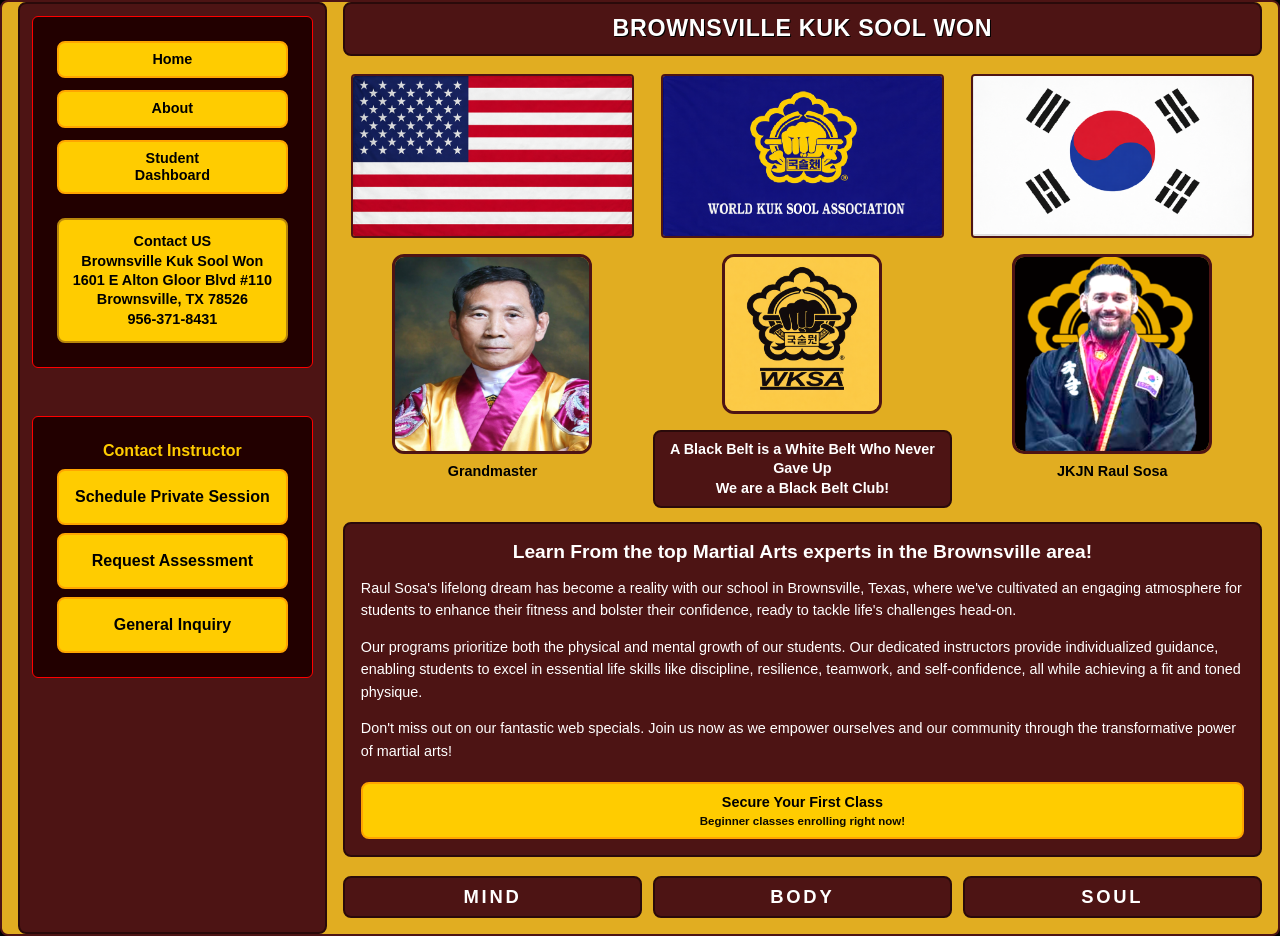
==== index.html @ f817344c "feat: Contact Instructor in sidebar with stacked layout Move Contact Instructor into the left sideba" ====
<!doctype html>
<html lang="en">

<head>
  <meta charset="utf-8">
  <meta name="viewport" content="width=device-width, initial-scale=1">
  <title>Brownsville Kuk Sool Won</title>
  <link rel="stylesheet" href="assets/css/style.css">
  <link rel="stylesheet" href="assets/css/dragon.css">
  <link rel="stylesheet" href="assets/css/home.css">
</head>

<body class="home-page">
  <div class="wrapper">
    <nav class="card site-nav site-nav--mobile-top" aria-label="Mobile navigation top">
      <div class="site-nav-row">
        <a class="btn" href="index.html">Home</a>
        <a class="btn" href="about.html">About</a>
        <a class="btn" href="dashboard.html">Student<br>Dashboard</a>
      </div>
    </nav>

    <div class="page-layout">
      <aside class="sidebar sidebar-stack">
        <div class="card sidebar-primary-panel">
          <nav class="sidebar-nav" aria-label="Primary navigation">
            <a class="btn" href="index.html">Home</a>
            <a class="btn" href="about.html">About</a>
            <a class="btn" href="dashboard.html">Student<br>Dashboard</a>
          </nav>
          <a class="box sidebar-address-card" href="mailto:johnbarkle@msn.com?subject=General%20Inquiry%20about%20your%20school&amp;body=Feel%20free%20to%20ask%20us%20about%20anything%E2%80%94class%20schedules%2C%20programs%2C%20getting%20started%2C%20or%20whatever%20is%20on%20your%20mind.%20We%20are%20here%20to%20help." aria-label="Contact Brownsville Kuk Sool Won by email">
            <p>
              <strong>Contact US</strong><br>
              Brownsville Kuk Sool Won<br>
              1601 E Alton Gloor Blvd #110<br>
              Brownsville, TX 78526<br>
              956-371-8431
            </p>
          </a>
        </div>
        <section class="card sidebar-contact-instructor" aria-labelledby="sidebar-contact-instructor-heading">
          <h3 id="sidebar-contact-instructor-heading">Contact Instructor</h3>
          <div class="dashboard-contact-actions">
            <a class="btn" href="mailto:johnbarkle@msn.com?subject=Schedule%20Private%20Session">Schedule Private Session</a>
            <a class="btn" href="mailto:johnbarkle@msn.com?subject=Request%20Assessment">Request Assessment</a>
            <a class="btn" href="mailto:johnbarkle@msn.com?subject=General%20Inquiry%20about%20your%20school&amp;body=Feel%20free%20to%20ask%20us%20about%20anything%E2%80%94class%20schedules%2C%20programs%2C%20getting%20started%2C%20or%20whatever%20is%20on%20your%20mind.%20We%20are%20here%20to%20help.">General Inquiry</a>
          </div>
        </section>
      </aside>

      <div class="page-content home-shell">
        <header class="home-header">
          <div class="home-header-wrap">
            <h1 class="home-header-title">Brownsville Kuk Sool Won</h1>
          </div>
        </header>

        <main class="home-main">
          <!-- Row 1: Flags -->
          <section class="home-row" aria-label="Association flags">
            <div class="home-flag-cell">
              <img src="assets/images/usa-flag.png" alt="United States flag" width="280" height="160">
            </div>
            <div class="home-flag-cell">
              <img src="assets/images/ksw-flag.png" alt="World Kuk Sool Association flag" width="280" height="160">
            </div>
            <div class="home-flag-cell">
              <img src="assets/images/korea-flag.png" alt="South Korea flag" width="280" height="160">
            </div>
          </section>

          <!-- Row 2: Profiles and center content -->
          <section class="home-row" aria-label="Leadership and club message">
            <figure class="home-profile">
              <img src="assets/images/ksn-profile.png" alt="Grandmaster portrait" width="220" height="280">
              <figcaption>Grandmaster</figcaption>
            </figure>

            <div class="home-center-col">
              <img class="home-logo" src="assets/images/ksw-logo-black%20on%20gold.bmp" alt="Kuk Sool Won logo"
                width="180" height="180">
              <div class="home-panel home-quote">
                A Black Belt is a White Belt Who Never Gave Up<br>
                We are a Black Belt Club!
              </div>
            </div>

            <figure class="home-profile">
              <img src="assets/images/jkjn-sosa-headshot.png" alt="JKJN Raul Sosa" width="220" height="280">
              <figcaption>JKJN Raul Sosa</figcaption>
            </figure>
          </section>

          <section class="home-panel calltoaction" aria-labelledby="calltoaction-heading">
            <h2 id="calltoaction-heading">Learn From the top Martial Arts experts in the Brownsville area!</h2>
            <p>Raul Sosa's lifelong dream has become a reality with our school in Brownsville, Texas, where we've
              cultivated an engaging atmosphere for students to enhance their fitness and bolster their confidence,
              ready to tackle life's challenges head-on.</p>
            <p>Our programs prioritize both the physical and mental growth of our students. Our dedicated instructors
              provide individualized guidance, enabling students to excel in essential life skills like discipline,
              resilience, teamwork, and self-confidence, all while achieving a fit and toned physique.</p>
            <p>Don't miss out on our fantastic web specials. Join us now as we empower ourselves and our community
              through the transformative power of martial arts!</p>
            <div class="calltoaction-footer">
              <a class="btn calltoaction-btn"
                href="mailto:johnbarkle@msn.com?subject=Free%20introductory%20session%20request&body=Hello%2C%0A%0APlease%20contact%20me%20to%20arrange%20a%20free%20introductory%20session%20at%20Brownsville%20Kuk%20Sool%20Won.%0A%0AI%20can%20be%20reached%20at%20this%20email%20address%20%E2%80%94%20feel%20free%20to%20call%20or%20reply%20with%20times%20that%20work.%0A%0AThank%20you."
                aria-label="Email the instructor to request a free introductory session">
                <span class="calltoaction-btn-primary">Secure Your First Class</span>
                <span class="calltoaction-btn-sub">Beginner classes enrolling right now!</span>
              </a>
            </div>
          </section>

        </main>

        <footer class="home-row home-philosophy" aria-label="Mind Body Soul footer">
          <div class="home-panel">Mind</div>
          <div class="home-panel">Body</div>
          <div class="home-panel">Soul</div>
        </footer>
      </div>
    </div>
  </div>
  <script>
    (function () {
      var btn = document.querySelector('.calltoaction-btn');
      if (!btn) return;
      if (window.matchMedia('(prefers-reduced-motion: reduce)').matches) return;

      function cycle() {
        setTimeout(function () {
          btn.classList.add('is-pulsing');
          setTimeout(function () {
            btn.classList.remove('is-pulsing');
            setTimeout(cycle, 10000);
          }, 2000);
        }, 15000);
      }
      cycle();
    })();
  </script>
</body>

</html>
---- assets/css/style.css ----
/* ================================================
   GLOBAL BASE STYLES — structure and layout only
   This file should NEVER define colors or theme.
   Used for resets, layout, typography sizing, and
   container formatting shared by all themes.

   This allows me to keep this as a basic topography template and just change the color addon sheet for different looks.
   Colors and theme-specific styles go in the theme files. The the only thing I need to change is the css refernce link in the HTML document head.
   ================================================ */

/* Reset default browser margins, paddings, and box model */
* {
  margin: 0;
  /* Remove default outer spacing */
  padding: 0;
  /* Remove default inner spacing */
  box-sizing: border-box;
  /* Use border-box model globally */
}

/* Set default page height and global font */
html,
body {
  height: 100%;
  /* Fill entire screen vertically */
  font-family: Arial, sans-serif;
  /* Clean sans-serif base font */
  line-height: 1.5;
  /* Comfortable line spacing */
}

/* ================================================
   GLOBAL LAYOUT WRAPPER
   Constrains page width and centers layout
   ================================================ */
.wrapper {
  max-width: 1500px;
  /* Limits overall width of content */
  margin: 0 auto;
  /* Horizontally centers the page */
  padding: 0 1rem;
  /* Adds breathing room on left/right */
}

/* ================================================
   GLOBAL GRID: Responsive auto-wrapping layout
   Used to lay out TIM cards or song blocks
   ================================================ */
.grid-4col {
  display: grid;
  /* Enable CSS Grid */
grid-template-columns: repeat(4, 1fr);

  gap: 1.5rem;
  /* Gap between grid items */
  margin-top: 2rem;
  /* Space above grid */
}

/* Medium screens: switch to 2 columns */
@media (max-width: 1024px) {
  .grid-4col {
    grid-template-columns: repeat(2, 1fr);
  }
}

/* Small screens (phones): switch to 1 column */
@media (max-width: 600px) {
  .grid-4col {
    grid-template-columns: 1fr;
  }
}

/* ================================================
   GLOBAL TYPOGRAPHY — sizing and alignment only
   Theme-specific colors are set in theme files
   ================================================ */
h1 {
  font-size: 2.5em;
  text-align: center;
  margin-bottom: 0.5em;
}

h2 {
  font-size: 2em;
  text-align: center;
  margin-bottom: 0.5em;
}

h3 {
  font-size: 1.5em;
  text-align: center;
  margin-bottom: 0.5em;
}

h4 {
  font-size: 1.2em;
}

h5 {
  font-size: 1em;
}

h6 {
  font-size: 0.9em;
}

p {
  font-size: 1em;
  margin-bottom: 1em;
}

ul,
ol {
  margin-left: 1.5em;
  /* Indent lists */
  margin-bottom: 1em;
  /* Space below lists */
}

li {
  margin-bottom: 0.5em;
  /* Space between list items */
}
/* ================================================
   GLOBAL CONTAINERS — Card & Box Layouts
   Shared structural styles (color in theme files)
   ================================================ */

.card,
.box {
  padding: 1.5rem;              /* More breathing room */
  margin-bottom: 2rem;          /* Clear separation between sections */
  border-radius: 6px;           /* Softer corners */
  overflow-x: hidden;           /* Prevent horizontal scroll */
  max-width: 100%;              /* Contain inside parent */
}

/* 
.button-row — FLEX CONTAINER FOR BUTTONS
Horizontally aligns a row of buttons using flexbox. 
Buttons automatically wrap to a new line if the screen is too narrow.

- No vertical spacing between lines
- Horizontal gap between buttons
- Keeps layout compact and centered
*/
.button-row {
    display: flex;
    flex-wrap: wrap;
    justify-content: center;
    gap: 0 12px;
    padding: 0.5rem;
}

/* 
.button-row .btn — BUTTON RESIZING RULES
Applies sizing rules for buttons inside .button-row.

- Prevents buttons from stretching
- Ensures they remain usable on smaller screens
- Centers button text for consistency
*/
.button-row .btn {
    flex: 0 1 auto;
    min-width: 120px;
    text-align: center;
}


/* ================================================
   TIM TILE (Track • Image • Music) Blocks
   Used inside .grid-4col for music cards
   ================================================ */

.TIM {
  display: flex;
  flex-direction: column;
  justify-content: space-between;
  height: 100%;
  padding: 1rem;
  border-radius: 6px;
  box-shadow: 0 0 8px rgba(0, 255, 255, 0.1); /* Subtle glow (theme color adjustable) */
  transition: transform 0.2s ease, box-shadow 0.2s ease;
}

.TIM:hover {
  transform: translateY(-4px);
  box-shadow: 0 0 12px rgba(0, 255, 255, 0.4); /* Enhance on hover */
}

.TIM h2 {
  font-size: 1.2rem;
  line-height: 1.3;
  margin-bottom: 0.75rem;
  text-align: center;
  min-height: 2.6rem;               /* Maintain consistent title height */
  display: flex;
  align-items: center;
  justify-content: center;
  text-wrap: balance;
}

/* Responsive image handling inside TIM blocks */
.TIM img {
  width: 100%;
  height: auto;
  border-radius: 4px;
  display: block;
  object-fit: cover;
  margin-bottom: 1rem;
}

/* Audio player spacing */
.TIM audio {
  margin-top: auto;
  width: 100%;
}

/* ================================================
   GLOBAL FORMS / INPUTS / BUTTON STRUCTURE ONLY
   Colors defined in theme files
   ================================================ */
input,
select,
textarea {
  font-size: 1em;
  padding: 0.5em;
  margin-bottom: 1em;
  border: 1px solid;
  /* Color defined in theme */
  background-color: transparent;
  color: inherit;
  /* Text color from theme */
}

input:focus,
select:focus,
textarea:focus {
  outline: none;
}

button,
.btn {
  font-size: 1em;
  padding: 0.5em 1em;
  margin-bottom: 1em;
  border: 2px solid;
  /* Color defined in theme */
  cursor: pointer;
  text-align: center;
  border-radius: 8px;
  display: flex;
  justify-content: center;
  align-items: center;
  height: 56px;
  width: 20%;
  font-weight: bold;
  text-decoration: none;
}

/* Misc */
hr {
  border: 0;
  height: 1px;
  margin: 1em 0;
}

blockquote {
  margin: 1em 2em;
  padding: 0.5em 1em;
  border-left: 4px solid;
}

code,
pre {
  font-family: monospace;
  padding: 0.2em 0.4em;
  border-radius: 3px;
}

pre {
  overflow-x: auto;
  padding: 1em;
}

/* ================================================
   LEFT SIDEBAR NAVIGATION LAYOUT
   Used to keep navigation consistent across pages.
   ================================================ */
.page-layout {
  display: flex;
  align-items: flex-start;
  gap: 1rem;
}

.sidebar {
  min-width: 220px;
}

/* Stacked sidebar: primary panel (nav + address) + Contact Instructor; 16px gap */
.sidebar.sidebar-stack {
  display: flex;
  flex-direction: column;
  gap: 16px;
}

.sidebar-primary-panel {
  display: flex;
  flex-direction: column;
}

.sidebar-contact-instructor h3 {
  margin: 0 0 0.5rem;
  font-size: 1rem;
  line-height: 1.25;
  text-align: center;
}

.sidebar-contact-instructor .dashboard-contact-actions {
  margin-top: 0;
}

/* Tighter chrome than generic .card (1.5rem) — legacy single-card sidebar */
.sidebar.card {
  padding: 0.75rem;
}

/* Sidebar stack children use their own .card borders; suppress extra vertical margin from dashboard grid */
.dashboard-page .sidebar.sidebar-stack > .card {
  margin-bottom: 0;
}

/* Dashboard: keep sidebar visible while scrolling */
.dashboard-page .sidebar {
  position: sticky;
  top: 8px;
  align-self: flex-start;
}

.sidebar-nav {
  display: flex;
  flex-direction: column;
  gap: 0.75rem;
}

.sidebar-nav .btn {
  width: 100% !important;
  margin-bottom: 0;
  height: auto;
  padding: 8px;
  min-height: 0;
}

/* Gold mailto address card in sidebar: black text (overrides .dashboard-page p white from theme) */
.dashboard-page a.sidebar-address-card,
.dashboard-page a.sidebar-address-card p,
.dashboard-page a.sidebar-address-card strong {
  color: #000000;
}

.dashboard-page a.sidebar-address-card:visited {
  color: #000000;
}

.page-content {
  flex: 1;
  width: 100%;
  min-width: 0;
}

/* Mobile top nav only (hidden on desktop); bottom nav not used */
.site-nav--mobile-top,
.site-nav--mobile-bottom {
  display: none;
}

.site-nav-row {
  display: flex;
  flex-wrap: wrap;
  justify-content: center;
  gap: 0.5rem;
}

.site-nav-row .btn {
  flex: 1 1 calc(50% - 0.5rem);
  min-width: 8rem;
  width: auto !important;
  margin-bottom: 0;
}

/* Dashboard: vertical gaps between sections ≤ 8px */
.dashboard-page .card {
  margin-bottom: 8px;
}

/* Title + personal info: one bordered panel; inner wrappers must not draw a second box */
.dashboard-page .dashboard-header-personal {
  padding: 1.5rem;
  margin-bottom: 8px;
  border-radius: 6px;
  overflow-x: hidden;
  max-width: 100%;
  box-sizing: border-box;
}

.dashboard-page .dashboard-header-personal .dashboard-page-header-panel,
.dashboard-page .dashboard-header-personal .dashboard-personal-main {
  border: none !important;
  box-shadow: none !important;
  outline: none;
  background: transparent !important;
  padding: 0;
  margin: 0;
}

.dashboard-page .dashboard-header-personal .dashboard-page-header-panel h1 {
  margin-top: 0;
}

.dashboard-page .dashboard-header-personal .dashboard-personal-main {
  margin-top: 0.5rem;
}

.dashboard-page .dashboard-header-personal .dashboard-personal-grid {
  margin-top: 0;
}

.dashboard-page .page-layout {
  gap: 8px;
}

.dashboard-page .sidebar-nav {
  gap: 8px;
}

/* Dashboard: site links row inside page footer (not a separate card) */
.dashboard-page footer.card {
  padding: 0.5rem 1rem 0.65rem;
}

.dashboard-page .dashboard-mobile-footer-nav {
  display: block;
  margin-top: 0;
  padding-top: 0;
  box-sizing: border-box;
}

.dashboard-page .dashboard-mobile-footer-nav .site-nav-row {
  flex-wrap: nowrap;
  gap: 0.2rem;
  justify-content: stretch;
}

.dashboard-page .dashboard-mobile-footer-nav .site-nav-row .btn {
  flex: 1 1 0;
  min-width: 0;
  width: auto !important;
  height: auto;
  min-height: 2.1rem;
  padding: 0.3rem 0.12rem;
  font-size: clamp(0.54rem, 2.4vw, 0.72rem);
  font-weight: 600;
  line-height: 1.1;
  border-width: 2px;
  white-space: nowrap;
  text-align: center;
  hyphens: none;
  overflow-wrap: normal;
  margin-bottom: 0;
}

.dashboard-page .dashboard-mobile-footer-nav .site-nav-row .btn[href="dashboard.html"] {
  font-size: clamp(0.68rem, 3.04vw, 0.91rem);
}

.dashboard-page .dashboard-footer-tagline {
  margin: 0.6rem 0 0;
  text-align: center;
  font-size: 0.95rem;
  line-height: 1.45;
}

.dashboard-page .dashboard-footer-tagline__school,
.dashboard-page .dashboard-footer-tagline__street,
.dashboard-page .dashboard-footer-tagline__locality,
.dashboard-page .dashboard-footer-tagline__phone {
  display: inline;
}

/* Mobile: stacked “mailing block” address; desktop stays one line (min-width matches sidebar breakpoint) */
@media (max-width: 768px) {
  .dashboard-page .dashboard-footer-tagline {
    display: flex;
    flex-direction: column;
    align-items: center;
    text-align: center;
    gap: 0.2em;
    line-height: 1.35;
  }

  .dashboard-page .dashboard-footer-tagline__dash,
  .dashboard-page .dashboard-footer-tagline__sep {
    display: none;
  }

  .dashboard-page .dashboard-footer-tagline__school,
  .dashboard-page .dashboard-footer-tagline__street,
  .dashboard-page .dashboard-footer-tagline__locality,
  .dashboard-page .dashboard-footer-tagline__phone {
    display: block;
  }
}

/* ================================================
   RESPONSIVE: Mobile + Large Screens
   ================================================ */

/* Phones / small tablets: sticky top nav only, hide sidebar */
@media (max-width: 768px) {
  .page-layout {
    flex-direction: column;
  }

  /* Sidebar is desktop-only */
  .sidebar {
    display: none !important;
  }

  .page-content {
    width: 100%;
  }

  .wrapper {
    padding: 0 0.75rem;
  }

  .site-nav--mobile-top {
    display: block;
    margin-bottom: 1rem;
    position: sticky;
    top: 0;
    z-index: 20;
    padding-top: max(0.45rem, env(safe-area-inset-top, 0px));
  }

  /* Tighter horizontal padding so four buttons fit (iPhone 12 ~390px) */
  .site-nav--mobile-top.card {
    padding-left: 0.35rem;
    padding-right: 0.35rem;
    padding-bottom: 0.45rem;
  }

  /* Four small buttons in one row */
  .site-nav-row {
    flex-wrap: nowrap;
    gap: 0.2rem;
    justify-content: stretch;
  }

  .site-nav-row .btn {
    flex: 1 1 0;
    min-width: 0;
    width: auto !important;
    height: auto;
    min-height: 2.1rem;
    padding: 0.3rem 0.12rem;
    font-size: clamp(0.54rem, 2.4vw, 0.72rem);
    font-weight: 600;
    line-height: 1.1;
    border-width: 2px;
    white-space: nowrap;
    text-align: center;
    hyphens: none;
    overflow-wrap: normal;
  }

  /* Mobile nav: Student Dashboard slightly smaller than siblings */
  .site-nav--mobile-top .site-nav-row .btn[href="dashboard.html"] {
    font-size: clamp(0.68rem, 3.04vw, 0.91rem);
  }

  /* Any horizontal button row should become full-width on mobile */
  .button-row .btn {
    width: 100%;
  }

  body {
    overflow-x: hidden;
  }

  .dashboard-page .site-nav--mobile-top {
    margin-bottom: 8px;
  }
}

/* Very small phones: scale down headings slightly */
@media (max-width: 420px) {
  h1 { font-size: 2rem; }
  h2 { font-size: 1.5rem; }
  h3 { font-size: 1.25rem; }
}

/* Large screens: allow a bit more width (optional) */
@media (min-width: 1920px) {
  .wrapper {
    max-width: 1800px;
  }
}

/* Desktop (PC): no horizontal page scroll; avoid 100vw + scrollbar overflow */
@media (min-width: 1024px) {
  html {
    overflow-x: clip;
  }

  body {
    overflow-x: clip;
    max-width: 100%;
  }

  img,
  video,
  svg {
    max-width: 100%;
    height: auto;
  }
}

/* ================================================
   DASHBOARD: Personal Information form grid
   Single column on mobile; three from 769px; four from 1280px (widescreen).
   Breakpoint aligns with sidebar / page-layout (769px+).
   ================================================ */
.dashboard-personal-grid {
  display: grid;
  grid-template-columns: 1fr;
  gap: 8px;
  margin-top: 8px;
  align-items: start;
}

.dashboard-field {
  min-width: 0;
}

.dashboard-field p {
  margin-bottom: 0.35em;
}

.dashboard-field input,
.dashboard-field select {
  width: 100%;
  max-width: 100%;
}

.dashboard-field .dashboard-reset-button {
  width: 100%;
  max-width: 100%;
  font-size: 1em;
  padding: 0.5em;
  border: 1px solid;
  background-color: #ffcc00;
  color: #000000;
  cursor: pointer;
  border-radius: 14px;
  margin-bottom: 1em;
}

@media (min-width: 769px) {
  .dashboard-personal-grid {
    grid-template-columns: repeat(3, 1fr);
  }
}

/* Widescreen: four columns (standard tablet/desktop stays three above) */
@media (min-width: 1280px) {
  .dashboard-personal-grid {
    grid-template-columns: repeat(4, 1fr);
  }
}

.dashboard-contact-actions {
  display: flex;
  flex-direction: column;
  flex-wrap: nowrap;
  align-items: stretch;
  justify-content: flex-start;
  gap: 8px;
  margin-top: 8px;
}

.dashboard-contact-actions .btn {
  width: 100%;
  margin-bottom: 0;
  text-align: center;
  box-sizing: border-box;
}

/* Dashboard: syllabus requirements list (grouped by curriculum rank) */
.dashboard-page .requirements-hint {
  font-size: 0.95rem;
  margin-bottom: 0.5rem;
}

.dashboard-page .requirements-actions {
  display: flex;
  justify-content: center;
  flex-wrap: wrap;
  gap: 0.5rem;
  margin: 0 0 0.5rem;
}

.dashboard-page .requirements-actions .btn {
  width: auto !important;
  height: auto;
  min-height: 2.2rem;
  margin-bottom: 0;
}

.dashboard-page .dashboard-modal-backdrop {
  position: fixed;
  inset: 0;
  display: none;
  align-items: center;
  justify-content: center;
  background-color: rgba(0, 0, 0, 0.75);
  z-index: 1000;
}

.dashboard-page .dashboard-modal-backdrop.is-open {
  display: flex;
}

.dashboard-page .scroll-controls {
  position: fixed;
  top: 40%;
  display: flex;
  flex-direction: column;
  gap: 10px;
  z-index: 900;
}

.dashboard-page .scroll-controls-btn {
  width: 44px;
  height: 44px;
  border-radius: 999px;
  border: 2px solid;
  cursor: pointer;
  display: flex;
  align-items: center;
  justify-content: center;
  font-size: 18px;
  line-height: 1;
  user-select: none;
}

/* Double-arrow jump controls (top / end of page) */
.dashboard-page .scroll-controls-btn--jump {
  font-size: 20px;
  font-weight: 700;
}

@media (max-width: 768px) {
  .dashboard-page .scroll-controls {
    display: none;
  }

  /* Mobile dashboard table: show only Learning Objective + Status */
  .dashboard-page .requirement-table .description-col {
    display: none;
  }

  .dashboard-page .requirement-table {
    min-width: 0;
  }
}

.dashboard-page .dashboard-modal {
  max-width: 480px;
  width: 100%;
  background-color: #000;
  border-radius: 6px;
  padding: 1rem 1.25rem;
  box-sizing: border-box;
}

.dashboard-page .dashboard-modal-header {
  margin-bottom: 0.5rem;
}

.dashboard-page .dashboard-modal-title {
  margin: 0;
  font-size: 1.2rem;
  text-align: left;
}

.dashboard-page .dashboard-modal-body {
  font-size: 0.95rem;
  margin-bottom: 0.75rem;
}

.dashboard-page .dashboard-modal-body p {
  margin-bottom: 0.5rem;
}

.dashboard-page .dashboard-modal-footer {
  display: flex;
  justify-content: flex-end;
  gap: 0.5rem;
}

.dashboard-page .dashboard-modal-footer .btn {
  width: auto !important;
  min-height: 2rem;
  margin-bottom: 0;
}

.dashboard-page .requirements-status {
  min-height: 1.25em;
  margin-bottom: 0.35rem;
}

.dashboard-page .requirements-by-rank {
  margin-top: 0.25rem;
}

.dashboard-page .requirement-major-section {
  margin-top: 1.75rem;
}

.dashboard-page .requirement-major-section:first-child {
  margin-top: 0;
}

.dashboard-page .requirements-section-divider {
  border: none;
  border-top: 1px solid rgba(255, 255, 255, 0.22);
  margin: 1.5rem 0;
  height: 0;
}

.dashboard-page .requirements-section-divider + .requirement-major-section {
  margin-top: 0;
}

.dashboard-page .requirement-section-heading {
  font-size: 1.12rem;
  font-weight: 700;
  margin: 0 0 0.5rem;
  text-align: left;
}

.dashboard-page .requirement-section-empty {
  font-size: 0.95rem;
  margin: 0;
  font-style: italic;
}

.dashboard-page .requirement-rank-group {
  margin-top: 1.35rem;
}

.dashboard-page .requirement-groups .requirement-rank-group:first-child {
  margin-top: 0;
}

.dashboard-page .requirement-rank-heading {
  font-size: 1.05rem;
  margin: 0 0 0.35rem;
  text-align: left;
}

.dashboard-page .requirement-type-heading {
  margin: 0.8rem 0 0.35rem;
  font-size: 0.98rem;
  text-align: left;
}

.dashboard-page .requirement-table-wrap {
  width: 100%;
  overflow-x: auto;
}

.dashboard-page .requirement-table {
  width: 100%;
  min-width: 640px;
  border-collapse: collapse;
  table-layout: fixed;
}

.dashboard-page .requirement-table th,
.dashboard-page .requirement-table td {
  padding: 0.35rem 0.45rem;
  text-align: left;
  vertical-align: top;
  word-break: break-word;
}

.dashboard-page .requirement-table th {
  font-size: 0.92rem;
}

.dashboard-page .requirement-table td {
  font-size: 0.9rem;
}

.dashboard-page .requirement-status-select {
  width: 100%;
  min-width: 9rem;
  margin: 0;
}

/* Final mobile override: force-hide Description column */
@media (max-width: 768px) {
  .dashboard-page .requirement-table th.description-col,
  .dashboard-page .requirement-table td.description-col,
  .dashboard-page .requirement-table th:first-child,
  .dashboard-page .requirement-table td:first-child {
    display: none !important;
  }

  .dashboard-page .requirement-table-wrap {
    overflow-x: hidden;
  }

  .dashboard-page .requirement-table {
    width: 100%;
    min-width: 0 !important;
    table-layout: fixed;
  }

  /* Visible mobile columns: Learning Objective + Status */
  .dashboard-page .requirement-table th:nth-child(2),
  .dashboard-page .requirement-table td:nth-child(2) {
    width: 20ch;
    max-width: 20ch;
    white-space: nowrap;
    overflow: hidden;
    text-overflow: ellipsis;
  }

  .dashboard-page .requirement-table th:nth-child(3),
  .dashboard-page .requirement-table td:nth-child(3) {
    width: 10ch;
    max-width: 10ch;
  }

  .dashboard-page .requirement-status-select {
    width: 100%;
    min-width: 0;
    max-width: 100%;
    font-size: 0.85rem;
    padding-left: 0.25rem;
    padding-right: 0.25rem;
  }
}
---- assets/css/dragon.css ----
/* ================================================
   DRAGONEYE THEME — Gold, orange, red over black
   This file defines all color and visual styles
   for the Dragoneye version of the site
   ================================================ */

/* Base colors for background and text */
body {
  background-color: #000000;        /* Deep black background */
  color: #ffcc00;                   /* Gold text as the default */
}

/* Headings — vivid themed hierarchy */
h1 { color: #ff0000; }              /* Bright red title */
h2 { color: #ffa500; }              /* Orange subtitle */
h3 { color: #ffcc00; }              /* Gold section headers */
h4 { color: #e6e6e6; }
h5 { color: #cccccc; }
h6 { color: #999999; }

/* Usage box — themed to match subtitle (h2) */
.usage-box {
  color: #ffa500;                   /* Orange like h2 */
  border: 1px solid #ffa500;        /* Matching border for theme unity */
}

/* Links and interactivity */
a {
  color: #cccccc;                   /* Light grey links */
}
a:hover {
  color: #ffffff;                   /* Light hover on dark theme; pairs with WKSA blue accents */
}

/* Containers: card and box backgrounds + borders */
.card {
  background-color: #220000;        /* Very dark red */
  border: 1px solid #ff0000;        /* Bright red border */
}

/* Dashboard: title + personal fields — single panel (not .card; avoids double chrome) */
.dashboard-page .dashboard-header-personal {
  background-color: #220000;
  border: 1px solid #ff0000;
}

.box {
  background-color: #330000;        /* Slightly lighter red background */
  border: 1px solid #ffcc00;        /* Gold border */
}

/* Table styling */
th, td {
  border: 1px solid #ffcc00;
}
th {
  background-color: #220000;
  color: #ffcc00;
}

/* Forms and field colors */
input, select, textarea {
  border-color: #ffcc00;            /* Gold border */
  background-color: #000000;        /* Black fill */
  color: #ffcc00;                   /* Gold text */
}

.dashboard-page .dashboard-reset-button {
  background-color: #ffcc00;
  color: #000000;
  border-color: #ffa500;
  font-weight: 800;
  letter-spacing: 0.02em;
}

.dashboard-page .dashboard-reset-button:hover,
.dashboard-page .dashboard-reset-button:focus {
  background-color: #b30000;
  color: #ffffff;
  border-color: #ffcc00;
}

/* Focus ring effect */
input:focus, select:focus, textarea:focus {
  border-color: #ff0000;            /* Red highlight on focus */
}

/* Buttons — red/gold theme */
.btn {
  background-color: #ffcc00;        /* Gold fill */
  color: #000000;                   /* Black text */
  border-color: #ffa500;            /* Orange border */
}

.btn:hover {
  background-color: #001489;        /* WKSA flag field blue */
  color: #ffffff;
  border-color: #000f6a;
}

/* Visual separator */
hr {
  background-color: #ffcc00;
}

/* Blockquote styling */
blockquote {
  border-color: #ffcc00;
  background-color: #110000;        /* Deep red-black background */
  color: #ffcc00;
}

/* Code blocks */
code, pre {
  background-color: #110000;
  color: #ffcc00;
}

code a {
  color: #ff0000;
}

code a:hover {
  color: #ffffff;
}

/* Mobile top nav: same red outline + radius as other .card blocks */
@media (max-width: 768px) {
  .site-nav--mobile-top.card {
    border: 1px solid #ff0000;
    border-radius: 6px;
  }

}

/* Student dashboard: gold headings, white paragraphs and list items */
.dashboard-page h1,
.dashboard-page h2,
.dashboard-page h3,
.dashboard-page h4,
.dashboard-page h5,
.dashboard-page h6 {
  color: #ffcc00;
}

.dashboard-page p,
.dashboard-page li {
  color: #ffffff;
}

.dashboard-page h4 {
  text-align: center;
}

/* Native date picker: keep calendar icon visible & tappable (WebKit/Blink) */
.dashboard-page input[type="date"]::-webkit-calendar-picker-indicator {
  cursor: pointer;
  opacity: 1;
  padding: 0.2rem;
  margin-left: 0.25rem;
}

.dashboard-page input[readonly] {
  cursor: default;
  opacity: 0.95;
}

.dashboard-page .requirements-section-divider {
  border-top-color: rgba(255, 204, 0, 0.35);
}

.dashboard-page .requirement-section-heading {
  color: #ffcc00;
}

.dashboard-page .requirement-rank-heading {
  color: #ffcc00;
}

.dashboard-page .requirement-type-heading {
  color: #ffcc00;
}

.dashboard-page .requirement-section-empty {
  color: #cccccc;
}

.dashboard-page .requirement-table td {
  color: #ffffff;
}

.dashboard-page .requirement-key {
  color: #aaaaaa;
  font-weight: 500;
}

.dashboard-page .dashboard-modal {
  background-color: #220000;
  border: 1px solid #ff0000;
}

.dashboard-page .dashboard-modal-title {
  color: #ffcc00;
}

.dashboard-page .dashboard-modal-body {
  color: #ffffff;
}

.dashboard-page .scroll-controls-btn {
  background-color: #ffcc00;
  color: #000000;
  border-color: #ffa500;
}

.dashboard-page .scroll-controls-btn:hover,
.dashboard-page .scroll-controls-btn:focus,
.dashboard-page .scroll-controls-btn:active {
  background-color: #00aa00;
  color: #ffffff;
  border-color: #ffffff;
}
---- assets/css/home.css ----
/* Homepage — gold field + maroon panels */
:root {
  --home-gold-field: #e1ad21;
  --home-maroon: #4d1414;
  --home-text-on-dark: #ffffff;
}

.home-page {
  margin: 0;
  /* Height follows content; do not force 100vh or the gold column leaves a gap below Mind/Body/Soul */
  background-color: #000000;
  color: var(--home-text-on-dark);
  font-family: Arial, Helvetica, sans-serif;
  -webkit-text-size-adjust: 100%;
  text-size-adjust: 100%;
}

/* Gold field: outer edge is rounded + maroon frame (same stroke as flag images) */
.home-page .wrapper {
  background-color: var(--home-gold-field);
  border: 2px solid var(--home-maroon);
  border-radius: 8px;
  overflow: hidden;
}

.home-page * {
  box-sizing: border-box;
}

/* Sidebar column: nav + address panel, then Contact Instructor; 16px gap between */
.home-page .sidebar.sidebar-stack {
  display: flex;
  flex-direction: column;
  gap: 16px;
}

/* 769px+: sidebar visible — column matches main height; maroon frame around stacked panels */
@media (min-width: 769px) {
  .home-page .page-layout {
    align-items: flex-start;
  }

  .home-page .sidebar.sidebar-stack {
    align-self: stretch;
    background-color: var(--home-maroon);
    border: 2px solid #2a0a0a;
    border-radius: 8px;
    color: var(--home-text-on-dark);
    padding: 0.75rem;
  }

  .home-page .home-shell {
    align-self: flex-start;
  }
}

/* Gold address card below sidebar nav — keep margin modest so sidebar height does not
   outgrow the main column (769–1023px); large viewport-based offset is desktop-only below */
.sidebar-address-card {
  margin-top: 1.5rem;
  margin-bottom: 0;
  padding: 0.75rem;
  background: #ffcc00;
  border: 2px solid #b8860b;
  border-radius: 8px;
  color: #000000;
  text-align: center;
}

.sidebar-address-card p {
  margin: 0;
  line-height: 1.35;
  font-size: 0.95rem;
  font-weight: 700;
}

/* Whole gold card is one mailto control */
a.sidebar-address-card {
  display: block;
  text-decoration: none;
  cursor: pointer;
  color: #000000;
}

a.sidebar-address-card:hover,
a.sidebar-address-card:focus-visible {
  background: #ffd54a;
  border-color: #9a7209;
}

a.sidebar-address-card:visited {
  color: #000000;
}

/* Flex child for shared layout */
.home-shell {
  min-width: 0;
}

/*
 * PC (≥1024px): two-column row. Do not stretch .home-shell to fill the viewport — that was
 * forcing .page-content.home-shell to the full column height (~100dvh) with empty space below
 * Mind/Body/Soul. Columns use content height; document scrolls if needed.
 */
@media (min-width: 1024px) {
  html:has(.home-page) {
    height: auto;
    overflow-x: hidden;
  }

  body:has(.home-page) {
    height: auto;
    min-height: 100dvh;
    max-height: none;
    overflow-x: hidden;
  }

  .home-page {
    min-height: 0;
    height: auto;
    max-height: none;
    display: flex;
    flex-direction: column;
    overflow: visible;
  }

  .home-page .wrapper {
    flex: 0 1 auto;
    min-height: 0;
    display: flex;
    flex-direction: column;
    overflow: hidden;
  }

  .home-page .page-layout {
    flex: 0 1 auto;
    min-height: auto;
    display: flex;
    overflow: visible;
    align-items: flex-start;
    align-content: flex-start;
  }

  .home-page .home-shell {
    flex: 1;
    min-width: 0;
    min-height: 0;
    display: flex;
    flex-direction: column;
    overflow-x: hidden;
    overflow-y: visible;
  }

  .home-page .home-header {
    flex-shrink: 0;
  }

  .home-page .home-main {
    flex: 0 0 auto;
    min-height: auto;
    overflow: visible;
  }
}

/* Tighter vertical rhythm on shorter desktop viewports (e.g. 1080p height) */
@media (min-width: 1024px) and (max-height: 1080px) {
  .home-page .home-main {
    padding: 0.65rem 0;
  }

  .home-page .home-row {
    gap: 0.65rem;
    margin-bottom: 0.85rem;
  }

  .home-page .home-flag-cell img {
    max-width: none;
  }

  .home-page .home-profile img {
    max-width: min(200px, 28vh);
  }

  .home-page .home-logo {
    max-width: min(160px, 18vh);
  }
}

/* Sticky club header (desktop: below sticky mobile bar is hidden; mobile: avoid stacking under site nav) */
.home-header {
  position: relative;
  z-index: 1;
  display: flex;
  align-items: center;
  justify-content: center;
  gap: 1rem;
  padding: 0.425rem 0.5rem;
  background-color: var(--home-maroon);
  border: 2px solid #2a0a0a;
  border-radius: 8px;
  flex-wrap: wrap;
  box-sizing: border-box;
}

.home-header-title {
  flex: 1;
  margin: 0;
  padding: 0 0.5rem;
  text-align: center;
  font-size: clamp(1.25rem, 4vw, 2rem);
  font-weight: 700;
  letter-spacing: 0.06em;
  text-transform: uppercase;
  color: var(--home-text-on-dark);
  text-shadow: 1px 1px 0 #000;
}

.home-header-wrap {
  position: relative;
  width: 100%;
  margin: 0 auto;
  display: flex;
  align-items: center;
  justify-content: center;
  min-height: 2.25rem;
}

@media (max-width: 600px) {
  .home-header-title {
    padding: 0 0.25rem;
  }
}

/* CTA: same maroon panel + border as .home-panel; flex column for copy + bottom-left .btn */
.home-page .home-panel.calltoaction {
  display: flex;
  flex-direction: column;
  align-items: stretch;
  width: 100%;
  min-height: auto;
  text-align: left;
  margin-bottom: 8px;
  box-sizing: border-box;
}

.home-page .home-panel.calltoaction h2 {
  margin-top: 0;
  margin-bottom: 0.65em;
  text-align: center;
  line-height: 1.3;
  color: var(--home-text-on-dark);
}

.home-page .home-panel.calltoaction p {
  line-height: 1.55;
}

.home-page .home-panel.calltoaction p:last-of-type {
  margin-bottom: 0;
}

.calltoaction-footer {
  margin-top: 1.25rem;
  align-self: stretch;
  width: 100%;
}

/* Match site .btn colors/border (dragon theme); full-width in CTA card */
.home-page .calltoaction-btn {
  height: auto;
  min-height: 2.75rem;
  width: 100%;
  max-width: none;
  box-sizing: border-box;
  margin-top: 0;
  margin-bottom: 0;
  padding: 0.55rem 1.15rem;
  flex-direction: column;
  gap: 0.2rem;
  line-height: 1.25;
}

.home-page .calltoaction-btn-primary {
  font-size: clamp(0.95rem, 2.2vw, 1.05rem);
  font-weight: 800;
}

.home-page .calltoaction-btn-sub {
  font-size: clamp(0.72rem, 1.8vw, 0.82rem);
  font-weight: 600;
  opacity: 0.95;
}

.home-page .calltoaction-btn:hover .calltoaction-btn-sub {
  opacity: 1;
}

@keyframes calltoaction-pulse {
  0%,
  100% {
    transform: scale(1);
  }
  50% {
    transform: scale(1.06);
  }
}

.home-page .calltoaction-btn.is-pulsing {
  transform-origin: center center;
  animation: calltoaction-pulse 1s ease-in-out infinite;
}

@media (prefers-reduced-motion: reduce) {
  .home-page .calltoaction-btn.is-pulsing {
    animation: none;
  }
}

.home-main {
  width: 100%;
  margin: 0;
  /* 1rem top/bottom to match .home-row gap (was 1.25rem, read as ~2× neighbors) */
  padding: 1rem 0;
}

/* Row grids */
.home-row {
  display: grid;
  grid-template-columns: repeat(3, 1fr);
  gap: 1rem;
  margin-bottom: 1.25rem;
}

/* Tighten only the gap between flags row and instructor row */
.home-main > .home-row:first-child {
  margin-bottom: 0.5rem;
}

@media (max-width: 900px) {
  .home-row {
    grid-template-columns: 1fr;
  }

  /* Leadership row: logo + club message before portraits when stacked */
  .home-main > section.home-row:nth-child(2) .home-center-col {
    order: -1;
  }
}

.home-flag-cell {
  display: flex;
  align-items: center;
  justify-content: center;
  padding: 0.5rem;
}

.home-flag-cell img {
  width: 100%;
  max-width: none;
  height: auto;
  object-fit: contain;
  border-radius: 4px;
  border: 2px solid var(--home-maroon);
}

.home-profile {
  display: flex;
  flex-direction: column;
  align-items: center;
  text-align: center;
  gap: 0.5rem;
}

.home-profile img {
  width: 100%;
  max-width: 264px;
  height: auto;
  border-radius: 12px;
  border: 3px solid var(--home-maroon);
  object-fit: cover;
}

.home-profile figcaption {
  color: #000;
  font-weight: bold;
  font-size: 1rem;
}

.home-center-col {
  display: flex;
  flex-direction: column;
  align-items: center;
  gap: 1rem;
  width: 100%;
}

.home-logo {
  max-width: 180px;
  width: 100%;
  height: auto;
  border-radius: 12px;
  border: 3px solid var(--home-maroon);
  object-fit: contain;
  box-sizing: border-box;
}

.home-panel {
  background-color: var(--home-maroon);
  color: var(--home-text-on-dark);
  padding: 1rem;
  border-radius: 8px;
  border: 2px solid #2a0a0a;
  display: flex;
  align-items: center;
  justify-content: center;
  text-align: center;
  min-height: 100px;
}

.home-quote {
  font-size: clamp(0.85rem, 2vw, 1rem);
  line-height: 1.45;
  font-weight: 600;
  width: 100%;
  min-height: auto;
  padding: 8px;
}

/* Mind / Body / Soul */
.home-philosophy .home-panel {
  min-height: 24px;
  padding: 0.35rem 0.75rem;
  font-size: clamp(1.5rem, 5vw, 2.25rem);
  font-weight: 800;
  letter-spacing: 0.15em;
  text-transform: uppercase;
}

/* Breathing room after Mind/Body/Soul (section sits flush to gold without the old viewport-stretch gap) */
.home-page .home-philosophy.home-row {
  margin-bottom: 16px;
}

.home-footer-contact {
  text-align: center;
  padding: 1rem;
  color: #000;
  font-weight: bold;
}

/* Phones & small tablets: spacing, safe areas, readable type */
@media (max-width: 768px) {
  .home-page .wrapper {
    padding-left: max(0.75rem, env(safe-area-inset-left, 0px));
    padding-right: max(0.75rem, env(safe-area-inset-right, 0px));
  }

  .home-page .site-nav--mobile-top.card {
    border: 2px solid #2a0a0a;
    border-radius: 8px;
  }

  .home-page .site-nav-row .btn {
    border-color: #2a0a0a;
  }

  .home-main {
    padding: 1rem max(0.5rem, env(safe-area-inset-left, 0px))
      calc(1rem + env(safe-area-inset-bottom, 0px))
      max(0.5rem, env(safe-area-inset-right, 0px));
  }

  .home-header {
    padding: 0.325rem max(0.25rem, env(safe-area-inset-left, 0px)) 0.325rem
      max(0.25rem, env(safe-area-inset-right, 0px));
  }

  .home-header-title {
    letter-spacing: 0.04em;
    line-height: 1.2;
    font-size: clamp(1.05rem, 4.2vw, 1.85rem);
  }

  .home-row {
    gap: 0.75rem;
    margin-bottom: 1rem;
  }

  .home-main > .home-row:first-child {
    margin-bottom: 0.4rem;
  }

  /* Flags: KSW only (hide US and Korea) */
  .home-main > section.home-row:first-child .home-flag-cell:nth-child(1),
  .home-main > section.home-row:first-child .home-flag-cell:nth-child(3) {
    display: none;
  }

  .home-flag-cell {
    padding: 0.35rem;
  }

  .home-flag-cell img {
    max-width: min(260px, 100%);
  }

  .home-main > section.home-row:first-child .home-flag-cell:nth-child(2) img {
    max-width: min(300px, 92vw);
  }

  .home-profile img {
    max-width: min(200px, 76vw);
  }

  .home-logo {
    display: none;
  }

  .home-panel {
    min-height: 88px;
    padding: 0.875rem;
  }

  .home-page .home-panel.calltoaction {
    min-height: auto;
  }

  .home-quote {
    min-height: auto;
    font-size: clamp(0.9375rem, 3.6vw, 1rem);
    line-height: 1.5;
    padding: 8px;
    max-width: none;
  }

  .home-philosophy .home-panel {
    min-height: 16px;
    padding: 0.25rem 0.5rem;
    font-size: clamp(1.25rem, 6.5vw, 1.85rem);
    letter-spacing: 0.1em;
  }

  .home-profile figcaption {
    font-size: 0.9375rem;
  }

  .home-footer-contact {
    font-size: clamp(0.875rem, 3.2vw, 1rem);
    line-height: 1.45;
    padding: 1rem max(0.5rem, env(safe-area-inset-left, 0px)) 1.25rem
      max(0.5rem, env(safe-area-inset-right, 0px));
  }
}

@media (max-width: 380px) {
  .home-header-title {
    letter-spacing: 0.02em;
  }
}

/* Height-based typography normalization for 1080p-class windows */
@media (max-height: 1200px) and (max-width: 1920px) {
  .home-page {
    font-size: 16px;
  }

  .home-page .home-header-title {
    font-size: 1.45rem !important;
    letter-spacing: 0.03em;
  }

  .home-page h2 {
    font-size: 1.2rem;
  }

  .home-page h3 {
    font-size: 1rem;
  }

  .home-page p,
  .home-page .home-quote,
  .home-page .home-footer-contact,
  .home-page .home-profile figcaption {
    font-size: 0.9rem !important;
    line-height: 1.35;
  }

  .home-page .home-philosophy .home-panel {
    font-size: 1.15rem !important;
  }

  .home-page .calltoaction-btn-primary {
    font-size: 0.9rem !important;
  }

  .home-page .calltoaction-btn-sub {
    font-size: 0.72rem !important;
  }

  .home-page .site-nav-row .btn,
  .home-page .sidebar-nav .btn {
    font-size: 0.9rem;
    line-height: 1.2;
  }

  .home-page .home-flag-cell img {
    max-width: none;
  }
}

/* Wide only: reduce flag visual size by 20% */
@media (min-width: 1920px) {
  .home-flag-cell img {
    width: 64%;
  }
}
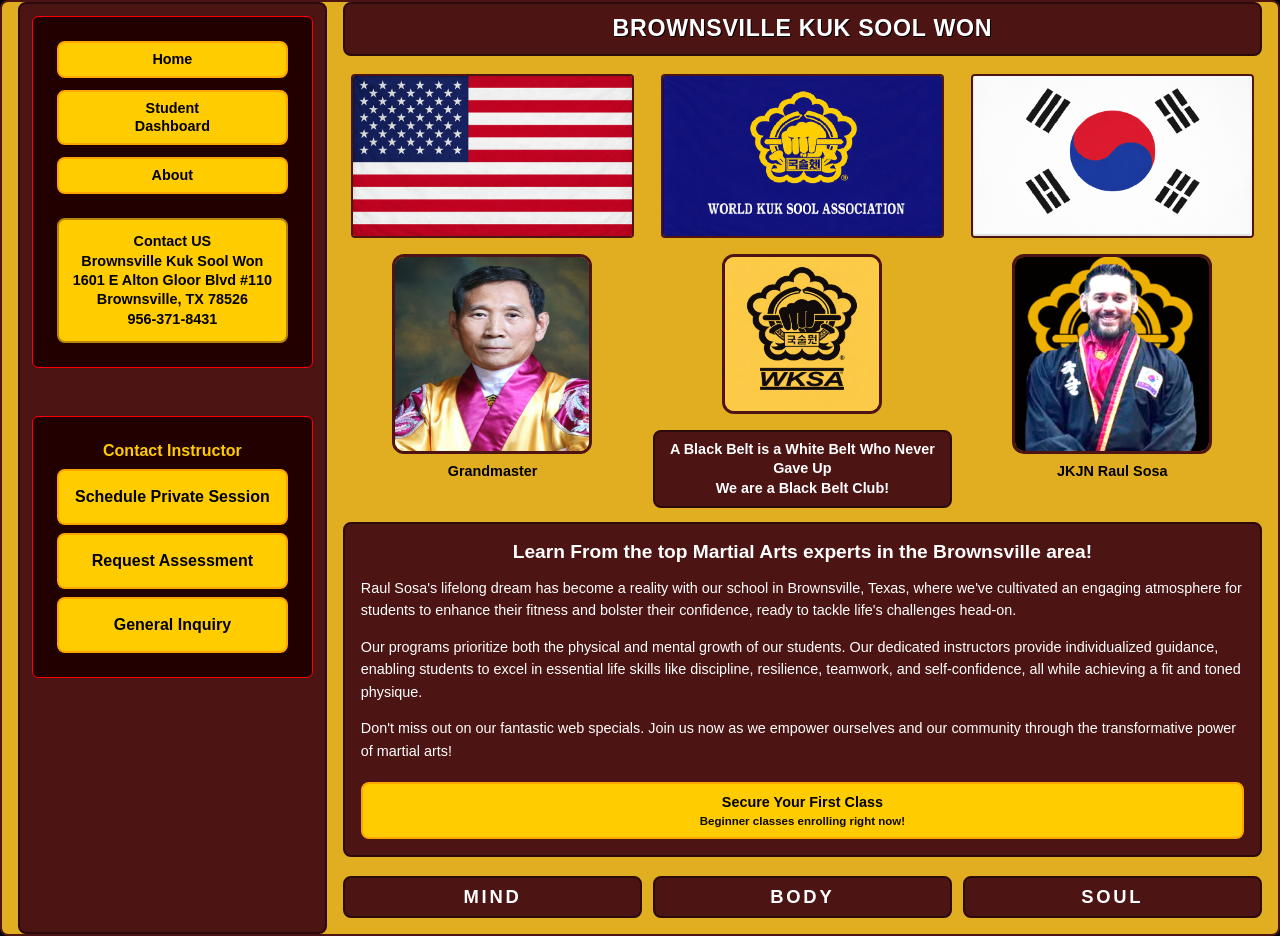
==== commit 3eeb53f0: "refactor(nav): Student Dashboard before About in all nav bars Made-with: Cursor" ====
--- a/index.html
+++ b/index.html
@@ -15,8 +15,8 @@
     <nav class="card site-nav site-nav--mobile-top" aria-label="Mobile navigation top">
       <div class="site-nav-row">
         <a class="btn" href="index.html">Home</a>
+        <a class="btn" href="dashboard.html">Student<br>Dashboard</a>
         <a class="btn" href="about.html">About</a>
-        <a class="btn" href="dashboard.html">Student<br>Dashboard</a>
       </div>
     </nav>
 
@@ -25,8 +25,8 @@
         <div class="card sidebar-primary-panel">
           <nav class="sidebar-nav" aria-label="Primary navigation">
             <a class="btn" href="index.html">Home</a>
+            <a class="btn" href="dashboard.html">Student<br>Dashboard</a>
             <a class="btn" href="about.html">About</a>
-            <a class="btn" href="dashboard.html">Student<br>Dashboard</a>
           </nav>
           <a class="box sidebar-address-card" href="mailto:johnbarkle@msn.com?subject=General%20Inquiry%20about%20your%20school&amp;body=Feel%20free%20to%20ask%20us%20about%20anything%E2%80%94class%20schedules%2C%20programs%2C%20getting%20started%2C%20or%20whatever%20is%20on%20your%20mind.%20We%20are%20here%20to%20help." aria-label="Contact Brownsville Kuk Sool Won by email">
             <p>
@@ -41,8 +41,8 @@
         <section class="card sidebar-contact-instructor" aria-labelledby="sidebar-contact-instructor-heading">
           <h3 id="sidebar-contact-instructor-heading">Contact Instructor</h3>
           <div class="dashboard-contact-actions">
-            <a class="btn" href="mailto:johnbarkle@msn.com?subject=Schedule%20Private%20Session">Schedule Private Session</a>
-            <a class="btn" href="mailto:johnbarkle@msn.com?subject=Request%20Assessment">Request Assessment</a>
+            <a class="btn" href="mailto:johnbarkle@msn.com?subject=Schedule%20Private%20Session&amp;body=Hello%2C%0A%0AI%20would%20like%20to%20schedule%20a%20private%20lesson%20at%20Brownsville%20Kuk%20Sool%20Won.%0A%0AStudent%20name%3A%0APreferred%20days%20or%20times%3A%0APhone%20%28optional%29%3A%0A%0AThank%20you.">Schedule Private Session</a>
+            <a class="btn" href="mailto:johnbarkle@msn.com?subject=Request%20Assessment&amp;body=Hello%2C%0A%0AI%20would%20like%20to%20request%20feedback%20or%20an%20assessment%20related%20to%20rank%20testing.%0A%0ACurrent%20rank%3A%0AWhat%20I%20would%20like%20assessed%20or%20reviewed%3A%0A%0AThank%20you.">Request Assessment</a>
             <a class="btn" href="mailto:johnbarkle@msn.com?subject=General%20Inquiry%20about%20your%20school&amp;body=Feel%20free%20to%20ask%20us%20about%20anything%E2%80%94class%20schedules%2C%20programs%2C%20getting%20started%2C%20or%20whatever%20is%20on%20your%20mind.%20We%20are%20here%20to%20help.">General Inquiry</a>
           </div>
         </section>
@@ -118,6 +118,18 @@
           <div class="home-panel">Body</div>
           <div class="home-panel">Soul</div>
         </footer>
+
+        <section class="home-mobile-contact-address" aria-label="School address and email">
+          <a class="box sidebar-address-card" href="mailto:johnbarkle@msn.com?subject=General%20Inquiry%20about%20your%20school&amp;body=Feel%20free%20to%20ask%20us%20about%20anything%E2%80%94class%20schedules%2C%20programs%2C%20getting%20started%2C%20or%20whatever%20is%20on%20your%20mind.%20We%20are%20here%20to%20help." aria-label="Contact Brownsville Kuk Sool Won by email">
+            <p>
+              <strong>Contact US</strong><br>
+              Brownsville Kuk Sool Won<br>
+              1601 E Alton Gloor Blvd #110<br>
+              Brownsville, TX 78526<br>
+              956-371-8431
+            </p>
+          </a>
+        </section>
       </div>
     </div>
   </div>
--- a/assets/css/style.css
+++ b/assets/css/style.css
@@ -516,7 +516,7 @@
    RESPONSIVE: Mobile + Large Screens
    ================================================ */
 
-/* Phones / small tablets: sticky top nav only, hide sidebar */
+/* Phones / small tablets: fixed top nav only, hide sidebar */
 @media (max-width: 768px) {
   .page-layout {
     flex-direction: column;
@@ -535,13 +535,33 @@
     padding: 0 0.75rem;
   }
 
+  /* Fixed (not sticky): sticky breaks when an ancestor uses overflow:hidden — e.g. .home-page .wrapper */
   .site-nav--mobile-top {
     display: block;
-    margin-bottom: 1rem;
-    position: sticky;
+    position: fixed;
     top: 0;
+    left: 0;
+    right: 0;
     z-index: 20;
+    box-sizing: border-box;
+    width: 100%;
+    margin-bottom: 0;
+    padding-left: max(0.75rem, env(safe-area-inset-left, 0px));
+    padding-right: max(0.75rem, env(safe-area-inset-right, 0px));
     padding-top: max(0.45rem, env(safe-area-inset-top, 0px));
+  }
+
+  /* Reserve space: fixed nav is out of flow; match prior nav block + margin (1rem; dashboard uses 8px) */
+  .wrapper > .page-layout {
+    padding-top: calc(max(0.45rem, env(safe-area-inset-top, 0px)) + 3.25rem + 1rem);
+  }
+
+  .dashboard-page .wrapper > .page-layout {
+    padding-top: calc(max(0.45rem, env(safe-area-inset-top, 0px)) + 3.25rem + 8px);
+  }
+
+  html {
+    scroll-padding-top: calc(max(0.45rem, env(safe-area-inset-top, 0px)) + 3.35rem);
   }
 
   /* Tighter horizontal padding so four buttons fit (iPhone 12 ~390px) */
@@ -589,8 +609,32 @@
     overflow-x: hidden;
   }
 
-  .dashboard-page .site-nav--mobile-top {
-    margin-bottom: 8px;
+}
+
+/* Dashboard hero flags: US → KSW → Korea in one row (overrides stacked .home-row below 900px from home.css) */
+@media (max-width: 900px) {
+  .dashboard-page .dashboard-hero-flags.home-row {
+    grid-template-columns: repeat(3, minmax(0, 1fr));
+    gap: clamp(0.2rem, 2vw, 0.45rem);
+    margin-top: 0.35rem;
+    margin-bottom: 0.35rem;
+    align-items: center;
+  }
+
+  .dashboard-page .dashboard-hero-flags .home-flag-cell {
+    display: flex;
+    align-items: center;
+    justify-content: center;
+    min-width: 0;
+    padding: 0.1rem;
+  }
+
+  .dashboard-page .dashboard-hero-flags .home-flag-cell img {
+    width: 100%;
+    max-width: 100%;
+    height: auto;
+    display: block;
+    object-fit: contain;
   }
 }
 
@@ -816,6 +860,70 @@
   margin-bottom: 0;
 }
 
+.dashboard-page .dashboard-progress-summary .progress-summary-intro {
+  margin-bottom: 0.35rem;
+}
+
+.dashboard-page .progress-summary-split {
+  display: grid;
+  grid-template-columns: 1fr;
+  gap: 8px;
+  margin-top: 0.35rem;
+}
+
+@media (min-width: 768px) {
+  .dashboard-page .progress-summary-split {
+    grid-template-columns: 1fr 1fr;
+    gap: 16px;
+    align-items: start;
+  }
+}
+
+.dashboard-page .progress-summary-column {
+  min-width: 0;
+  border: 1px solid #ffcc00;
+  border-radius: 6px;
+  padding: 0.75rem 1rem;
+  box-sizing: border-box;
+}
+
+.dashboard-page .progress-summary-subheading {
+  margin: 0 0 0.25rem;
+  font-size: 1.05rem;
+  color: #ffcc00;
+  text-align: left;
+}
+
+.dashboard-page .progress-summary-by-status {
+  display: flex;
+  flex-direction: column;
+  gap: 0;
+  margin: 0.4rem 0 0;
+}
+
+.dashboard-page .progress-summary-row {
+  display: flex;
+  justify-content: space-between;
+  align-items: baseline;
+  gap: 1rem;
+  padding: 0.35rem 0;
+  border-bottom: 1px solid rgba(255, 204, 0, 0.22);
+}
+
+.dashboard-page .progress-summary-row:last-child {
+  border-bottom: none;
+}
+
+.dashboard-page .progress-summary-label {
+  font-weight: 600;
+}
+
+.dashboard-page .progress-summary-num {
+  font-variant-numeric: tabular-nums;
+  min-width: 2.5ch;
+  text-align: right;
+}
+
 .dashboard-page .requirements-status {
   min-height: 1.25em;
   margin-bottom: 0.35rem;
@@ -869,6 +977,30 @@
   font-size: 1.05rem;
   margin: 0 0 0.35rem;
   text-align: left;
+}
+
+.dashboard-page .requirement-disclosure {
+  margin: 0.5rem 0 0;
+  border-radius: 4px;
+}
+
+.dashboard-page .requirement-disclosure--lo {
+  margin: 0.35rem 0 0 0.75rem;
+  padding-left: 0.35rem;
+  border-left: 2px solid rgba(255, 255, 255, 0.2);
+}
+
+.dashboard-page .requirement-disclosure-summary {
+  cursor: pointer;
+  font-size: 0.98rem;
+  font-weight: 600;
+  text-align: left;
+  padding: 0.25rem 0;
+}
+
+.dashboard-page .requirement-disclosure-summary--lo {
+  font-weight: 500;
+  font-size: 0.95rem;
 }
 
 .dashboard-page .requirement-type-heading {
--- a/assets/css/dragon.css
+++ b/assets/css/dragon.css
@@ -124,13 +124,50 @@
   color: #ffffff;
 }
 
-/* Mobile top nav: same red outline + radius as other .card blocks */
+/* Mobile top nav: no outer border (buttons keep their own outlines) */
 @media (max-width: 768px) {
   .site-nav--mobile-top.card {
-    border: 1px solid #ff0000;
+    border: none;
     border-radius: 6px;
   }
 
+  body.about-page .site-nav--mobile-top.card {
+    background-color: #220000;
+    border: none;
+    border-radius: 0 0 6px 6px;
+  }
+}
+
+/* About page: footer Contact US — gold fill; border matches .card / top nav (1px #ff0000, same as header & main) */
+body.about-page .about-contact-address.card,
+body.about-page .about-contact-address.card:visited {
+  display: block;
+  text-decoration: none;
+  text-align: center;
+  cursor: pointer;
+  box-sizing: border-box;
+  border-radius: 6px;
+  background-color: #ffcc00;
+  border: 1px solid #ff0000;
+  color: #000000;
+}
+
+body.about-page .about-contact-address.card p {
+  margin: 0;
+  line-height: 1.35;
+  font-size: 0.95rem;
+  font-weight: 700;
+  color: #000000;
+}
+
+body.about-page .about-contact-address.card strong {
+  color: #000000;
+}
+
+body.about-page .about-contact-address.card:hover,
+body.about-page .about-contact-address.card:focus-visible {
+  background-color: #ffd54a;
+  border-color: #ff0000;
 }
 
 /* Student dashboard: gold headings, white paragraphs and list items */
--- a/assets/css/home.css
+++ b/assets/css/home.css
@@ -441,6 +441,11 @@
   margin-bottom: 16px;
 }
 
+/* Duplicate of sidebar address: shown only ≤768px (sidebar is hidden on phones) */
+.home-page .home-mobile-contact-address {
+  display: none;
+}
+
 .home-footer-contact {
   text-align: center;
   padding: 1rem;
@@ -456,7 +461,8 @@
   }
 
   .home-page .site-nav--mobile-top.card {
-    border: 2px solid #2a0a0a;
+    background-color: var(--home-maroon);
+    border: none;
     border-radius: 8px;
   }
 
@@ -550,6 +556,18 @@
     padding: 1rem max(0.5rem, env(safe-area-inset-left, 0px)) 1.25rem
       max(0.5rem, env(safe-area-inset-right, 0px));
   }
+
+  .home-page .home-mobile-contact-address {
+    display: block;
+    margin-top: 0;
+    margin-bottom: calc(0.5rem + env(safe-area-inset-bottom, 0px));
+    padding: 0 max(0.5rem, env(safe-area-inset-left, 0px)) 0
+      max(0.5rem, env(safe-area-inset-right, 0px));
+  }
+
+  .home-page .home-mobile-contact-address .sidebar-address-card {
+    margin-top: 0;
+  }
 }
 
 @media (max-width: 380px) {
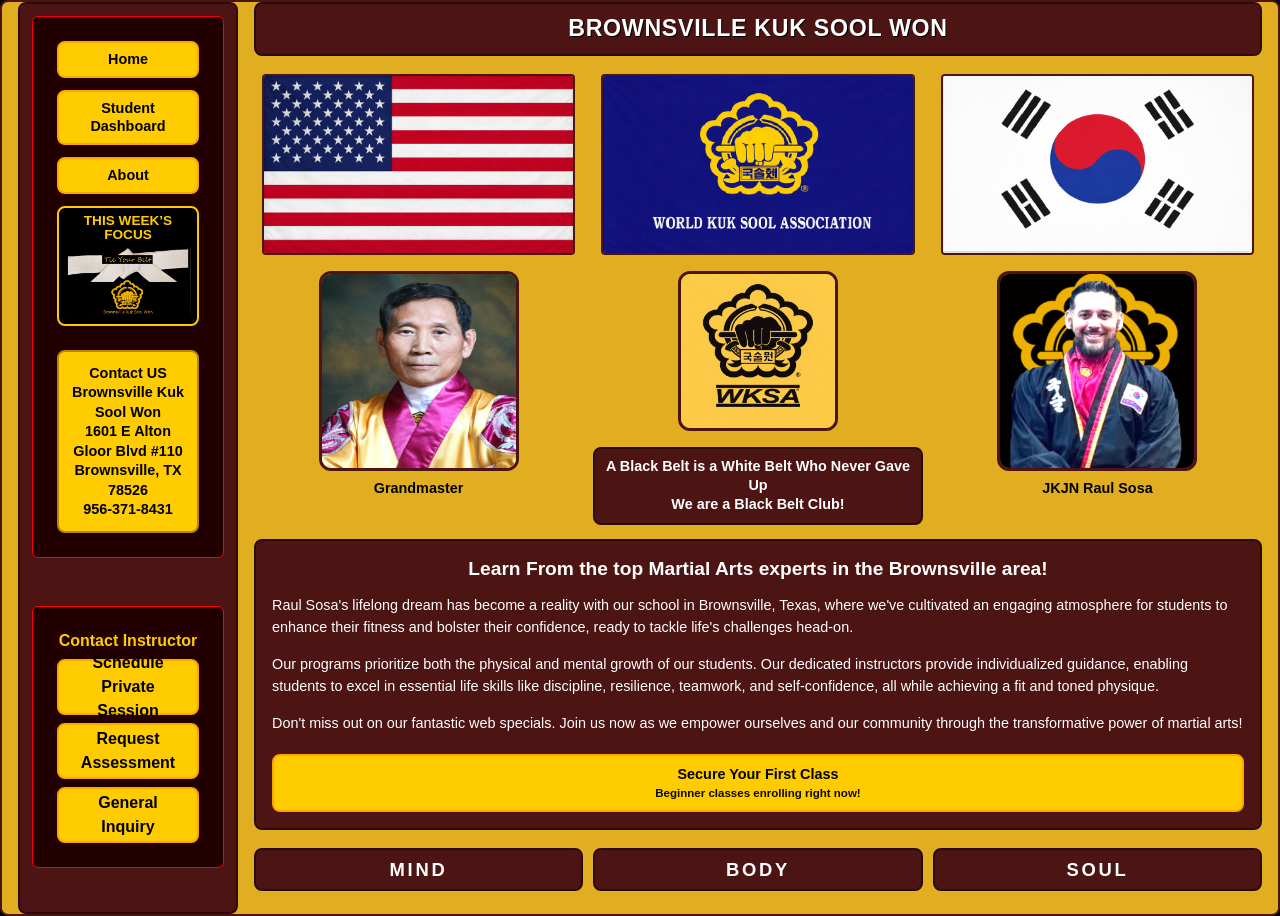
==== commit a7851cc1: "Add featured focus sidebar links Made-with: Cursor" ====
--- a/index.html
+++ b/index.html
@@ -27,6 +27,10 @@
             <a class="btn" href="index.html">Home</a>
             <a class="btn" href="dashboard.html">Student<br>Dashboard</a>
             <a class="btn" href="about.html">About</a>
+            <a class="btn sidebar-feature-thumb-btn" href="https://www.youtube.com/watch?v=524OClYrYD0&amp;t=24s" aria-label="Watch this week's focus video">
+              <span class="sidebar-feature-thumb-label">This Week&rsquo;s<br>Focus</span>
+              <img src="assets/images/thumbnail/feature.jpg" alt="" width="220" height="124">
+            </a>
           </nav>
           <a class="box sidebar-address-card" href="mailto:johnbarkle@msn.com?subject=General%20Inquiry%20about%20your%20school&amp;body=Feel%20free%20to%20ask%20us%20about%20anything%E2%80%94class%20schedules%2C%20programs%2C%20getting%20started%2C%20or%20whatever%20is%20on%20your%20mind.%20We%20are%20here%20to%20help." aria-label="Contact Brownsville Kuk Sool Won by email">
             <p>
@@ -150,7 +154,9 @@
       }
       cycle();
     })();
+
   </script>
+  <script src="assets/js/sidebar-feature.js"></script>
 </body>
 
 </html>
--- a/assets/css/style.css
+++ b/assets/css/style.css
@@ -301,13 +301,24 @@
 /* Stacked sidebar: primary panel (nav + address) + Contact Instructor; 16px gap */
 .sidebar.sidebar-stack {
   display: flex;
+  flex: 0 0 220px;
   flex-direction: column;
   gap: 16px;
+  width: 220px;
+  max-width: 220px;
+  min-width: 0;
 }
 
 .sidebar-primary-panel {
   display: flex;
   flex-direction: column;
+  min-width: 0;
+  width: 100%;
+}
+
+.sidebar-nav {
+  min-width: 0;
+  width: 100%;
 }
 
 .sidebar-contact-instructor h3 {
@@ -350,6 +361,46 @@
   height: auto;
   padding: 8px;
   min-height: 0;
+}
+
+.sidebar-nav .sidebar-feature-thumb-btn {
+  display: flex;
+  flex-direction: column;
+  justify-content: flex-start;
+  width: 100% !important;
+  max-width: 100%;
+  padding: 0.35rem;
+  overflow: hidden;
+  background: #000000;
+  border-color: #ffcc00;
+  height: auto;
+  min-height: 0;
+  max-height: none;
+  transition: border-color 160ms ease, box-shadow 160ms ease;
+}
+
+.sidebar-nav .sidebar-feature-thumb-btn.is-border-flashing {
+  border-color: #ff0000;
+  box-shadow: 0 0 0 2px #ff0000;
+}
+
+.sidebar-nav .sidebar-feature-thumb-label {
+  display: block;
+  width: 100%;
+  margin-bottom: 0.3rem;
+  color: #ffcc00;
+  font-size: 0.85rem;
+  font-weight: 700;
+  line-height: 1.05;
+  text-align: center;
+  text-transform: uppercase;
+}
+
+.sidebar-nav .sidebar-feature-thumb-btn img {
+  display: block;
+  width: 100%;
+  max-width: 100%;
+  height: auto;
 }
 
 /* Gold mailto address card in sidebar: black text (overrides .dashboard-page p white from theme) */
@@ -424,6 +475,66 @@
 
 .dashboard-page .dashboard-header-personal .dashboard-personal-grid {
   margin-top: 0;
+}
+
+.dashboard-page .dashboard-student-id-combobox {
+  width: 100%;
+  max-width: 100%;
+  box-sizing: border-box;
+}
+
+.dashboard-page .dashboard-field--student-name .dashboard-student-name-stack {
+  margin-bottom: 0;
+}
+
+.dashboard-page .dashboard-student-name-stack {
+  display: flex;
+  flex-direction: column;
+  gap: 6px;
+  width: 100%;
+  max-width: 100%;
+  box-sizing: border-box;
+}
+
+.dashboard-page .dashboard-student-name-stack .dashboard-student-name-roster,
+.dashboard-page .dashboard-student-name-stack .dashboard-student-name-input {
+  width: 100%;
+  max-width: 100%;
+  box-sizing: border-box;
+  margin-bottom: 0;
+}
+
+.dashboard-page .dashboard-student-name-stack .is-hidden {
+  display: none !important;
+}
+
+/* Under the student name control: caption first, checkbox immediately after (same row); snug to input. */
+.dashboard-page .dashboard-field--student-name .dashboard-manual-entry-label {
+  display: flex;
+  flex-direction: row;
+  flex-wrap: wrap;
+  align-items: center;
+  gap: 0.45rem 0.55rem;
+  margin: 0;
+  padding: 0;
+  width: 100%;
+  max-width: 100%;
+  box-sizing: border-box;
+  font-size: 0.88rem;
+  line-height: 1.35;
+  cursor: pointer;
+}
+
+.dashboard-page .dashboard-field--student-name .dashboard-manual-entry-text {
+  flex: 0 1 auto;
+}
+
+.dashboard-page .dashboard-field--student-name .dashboard-manual-entry-toggle-input {
+  flex-shrink: 0;
+  margin: 0;
+  width: 1rem;
+  height: 1rem;
+  vertical-align: middle;
 }
 
 .dashboard-page .page-layout {
@@ -488,6 +599,69 @@
   display: inline;
 }
 
+.about-secret-squirrel-link {
+  position: fixed;
+  right: 0.75rem;
+  bottom: 0.75rem;
+  z-index: 30;
+  display: inline-flex;
+  width: 28px;
+  height: 28px;
+  align-items: center;
+  justify-content: center;
+  opacity: 0.72;
+}
+
+.about-secret-squirrel-link:hover,
+.about-secret-squirrel-link:focus-visible {
+  opacity: 1;
+}
+
+.about-secret-squirrel-link img {
+  display: block;
+  width: 100%;
+  height: 100%;
+  object-fit: contain;
+}
+
+.json-interface-card {
+  max-width: 900px;
+  margin: 0 auto 1rem;
+}
+
+.json-interface-form {
+  display: grid;
+  gap: 0.75rem;
+}
+
+.json-interface-form input,
+.json-interface-editor {
+  width: 100%;
+  max-width: 100%;
+}
+
+.json-interface-actions {
+  display: flex;
+  flex-wrap: wrap;
+  gap: 0.75rem;
+}
+
+.json-interface-actions .btn {
+  width: auto;
+  min-width: 10rem;
+  margin-bottom: 0;
+}
+
+.json-interface-editor {
+  min-height: 60vh;
+  font-family: monospace;
+  line-height: 1.35;
+}
+
+.json-interface-status {
+  min-height: 1.5rem;
+}
+
 /* Mobile: stacked “mailing block” address; desktop stays one line (min-width matches sidebar breakpoint) */
 @media (max-width: 768px) {
   .dashboard-page .dashboard-footer-tagline {
@@ -711,6 +885,36 @@
   margin-bottom: 1em;
 }
 
+.dashboard-page .dashboard-membership {
+  grid-column: 1 / -1;
+  min-width: 0;
+  margin: 0.15rem 0 0.25rem;
+  padding: 0.55rem 0.75rem 0.65rem;
+  border: 1px solid rgba(255, 204, 0, 0.4);
+  border-radius: 6px;
+  box-sizing: border-box;
+}
+
+.dashboard-page .dashboard-membership > legend {
+  padding: 0 0.35rem;
+  font-size: 0.95rem;
+  font-weight: 700;
+  color: #ffcc00;
+}
+
+.dashboard-page .dashboard-membership-inner {
+  display: grid;
+  grid-template-columns: 1fr;
+  gap: 8px;
+  align-items: start;
+}
+
+@media (min-width: 769px) {
+  .dashboard-page .dashboard-membership-inner {
+    grid-template-columns: repeat(3, 1fr);
+  }
+}
+
 @media (min-width: 769px) {
   .dashboard-personal-grid {
     grid-template-columns: repeat(3, 1fr);
@@ -810,7 +1014,7 @@
     display: none;
   }
 
-  /* Mobile dashboard table: show only Learning Objective + Status */
+  /* Mobile dashboard table: hide Description; show Learning Objective, Study, Status */
   .dashboard-page .requirement-table .description-col {
     display: none;
   }
@@ -858,6 +1062,45 @@
   width: auto !important;
   min-height: 2rem;
   margin-bottom: 0;
+}
+
+.dashboard-page .dashboard-testable h3 {
+  text-align: left;
+}
+
+.dashboard-page .dashboard-testable .testable-intro {
+  margin-bottom: 0.35rem;
+  font-size: 0.95rem;
+  text-align: left;
+}
+
+.dashboard-page .testable-rollups {
+  margin-top: 0.25rem;
+}
+
+.dashboard-page .testable-rollup-list {
+  list-style: none;
+  margin-left: 0;
+  padding-left: 0;
+  margin-bottom: 0;
+}
+
+.dashboard-page .testable-rollup-line {
+  padding: 0.3rem 0;
+  border-bottom: 1px solid rgba(255, 204, 0, 0.18);
+  font-size: 0.95rem;
+  text-align: left;
+}
+
+.dashboard-page .testable-rollup-line:last-child {
+  border-bottom: none;
+}
+
+.dashboard-page .testable-empty {
+  margin: 0;
+  font-size: 0.9rem;
+  text-align: left;
+  opacity: 0.92;
 }
 
 .dashboard-page .dashboard-progress-summary .progress-summary-intro {
@@ -959,6 +1202,25 @@
   text-align: left;
 }
 
+.dashboard-page .requirement-section-subtext {
+  font-size: 0.92rem;
+  line-height: 1.45;
+  margin: 0 0 0.75rem;
+  max-width: 52rem;
+  text-align: left;
+  opacity: 0.95;
+}
+
+.dashboard-page .requirement-major-section--by-status {
+  margin-top: 1rem;
+  padding: 0.85rem 1rem 1rem;
+  border-radius: 6px;
+}
+
+.dashboard-page .requirement-major-section--by-status:first-of-type {
+  margin-top: 0;
+}
+
 .dashboard-page .requirement-section-empty {
   font-size: 0.95rem;
   margin: 0;
@@ -1016,7 +1278,7 @@
 
 .dashboard-page .requirement-table {
   width: 100%;
-  min-width: 640px;
+  min-width: 820px;
   border-collapse: collapse;
   table-layout: fixed;
 }
@@ -1035,6 +1297,41 @@
 
 .dashboard-page .requirement-table td {
   font-size: 0.9rem;
+}
+
+.dashboard-page .requirement-study-col {
+  text-align: center;
+  vertical-align: middle;
+  width: 13rem;
+  min-width: 13rem;
+  word-break: normal;
+  overflow-wrap: normal;
+  white-space: nowrap;
+}
+
+/* Global `button, .btn` uses width: 20% and height: 56px — undo that here so the label fits inside the gold box. */
+.dashboard-page .requirement-study-btn {
+  width: auto !important;
+  min-width: fit-content;
+  max-width: 100%;
+  height: auto !important;
+  min-height: 0;
+  margin-bottom: 0 !important;
+  display: inline-flex !important;
+  justify-content: center;
+  align-items: center;
+  box-sizing: border-box;
+  padding: 0.35rem 1.5rem;
+  font-size: 0.9rem;
+  line-height: 1.2;
+  white-space: nowrap;
+  word-break: normal;
+  overflow-wrap: normal;
+}
+
+.dashboard-page .requirement-study-placeholder {
+  color: #888;
+  font-size: 0.95rem;
 }
 
 .dashboard-page .requirement-status-select {
@@ -1053,7 +1350,8 @@
   }
 
   .dashboard-page .requirement-table-wrap {
-    overflow-x: hidden;
+    overflow-x: auto;
+    -webkit-overflow-scrolling: touch;
   }
 
   .dashboard-page .requirement-table {
@@ -1062,11 +1360,11 @@
     table-layout: fixed;
   }
 
-  /* Visible mobile columns: Learning Objective + Status */
+  /* Visible mobile columns: Learning Objective, Study, Status */
   .dashboard-page .requirement-table th:nth-child(2),
   .dashboard-page .requirement-table td:nth-child(2) {
-    width: 20ch;
-    max-width: 20ch;
+    width: 16ch;
+    max-width: 16ch;
     white-space: nowrap;
     overflow: hidden;
     text-overflow: ellipsis;
@@ -1074,6 +1372,18 @@
 
   .dashboard-page .requirement-table th:nth-child(3),
   .dashboard-page .requirement-table td:nth-child(3) {
+    width: 13.5rem;
+    min-width: 13.5rem;
+    max-width: 13.5rem;
+    white-space: nowrap;
+    word-break: normal;
+    overflow-wrap: normal;
+    padding-left: 0.25rem;
+    padding-right: 0.25rem;
+  }
+
+  .dashboard-page .requirement-table th:nth-child(4),
+  .dashboard-page .requirement-table td:nth-child(4) {
     width: 10ch;
     max-width: 10ch;
   }
--- a/assets/css/dragon.css
+++ b/assets/css/dragon.css
@@ -210,6 +210,15 @@
   color: #ffcc00;
 }
 
+.dashboard-page .requirement-section-subtext {
+  color: #e8e0d0;
+}
+
+.dashboard-page .requirement-major-section--by-status {
+  background-color: #220000;
+  border: 1px solid #ff0000;
+}
+
 .dashboard-page .requirement-rank-heading {
   color: #ffcc00;
 }
--- a/assets/css/home.css
+++ b/assets/css/home.css
@@ -30,8 +30,18 @@
 /* Sidebar column: nav + address panel, then Contact Instructor; 16px gap between */
 .home-page .sidebar.sidebar-stack {
   display: flex;
+  flex: 0 0 220px;
   flex-direction: column;
   gap: 16px;
+  width: 220px;
+  max-width: 220px;
+  min-width: 0;
+}
+
+.home-page .sidebar-primary-panel,
+.home-page .sidebar-nav {
+  min-width: 0;
+  width: 100%;
 }
 
 /* 769px+: sidebar visible — column matches main height; maroon frame around stacked panels */
@@ -92,6 +102,46 @@
   color: #000000;
 }
 
+.home-page .sidebar-nav .sidebar-feature-thumb-btn {
+  display: flex;
+  flex-direction: column;
+  justify-content: flex-start;
+  width: 100% !important;
+  max-width: 100%;
+  aspect-ratio: auto;
+  height: auto !important;
+  max-height: none;
+  padding: 0.35rem;
+  overflow: hidden;
+  background: #000000;
+  border-color: #ffcc00;
+  transition: border-color 160ms ease, box-shadow 160ms ease;
+}
+
+.home-page .sidebar-nav .sidebar-feature-thumb-btn.is-border-flashing {
+  border-color: #ff0000;
+  box-shadow: 0 0 0 2px #ff0000;
+}
+
+.home-page .sidebar-nav .sidebar-feature-thumb-label {
+  display: block;
+  width: 100%;
+  margin-bottom: 0.3rem;
+  color: #ffcc00;
+  font-size: 0.85rem;
+  font-weight: 700;
+  line-height: 1.05;
+  text-align: center;
+  text-transform: uppercase;
+}
+
+.home-page .sidebar-nav .sidebar-feature-thumb-btn img {
+  display: block;
+  width: 100%;
+  height: auto;
+  object-fit: contain;
+}
+
 /* Flex child for shared layout */
 .home-shell {
   min-width: 0;
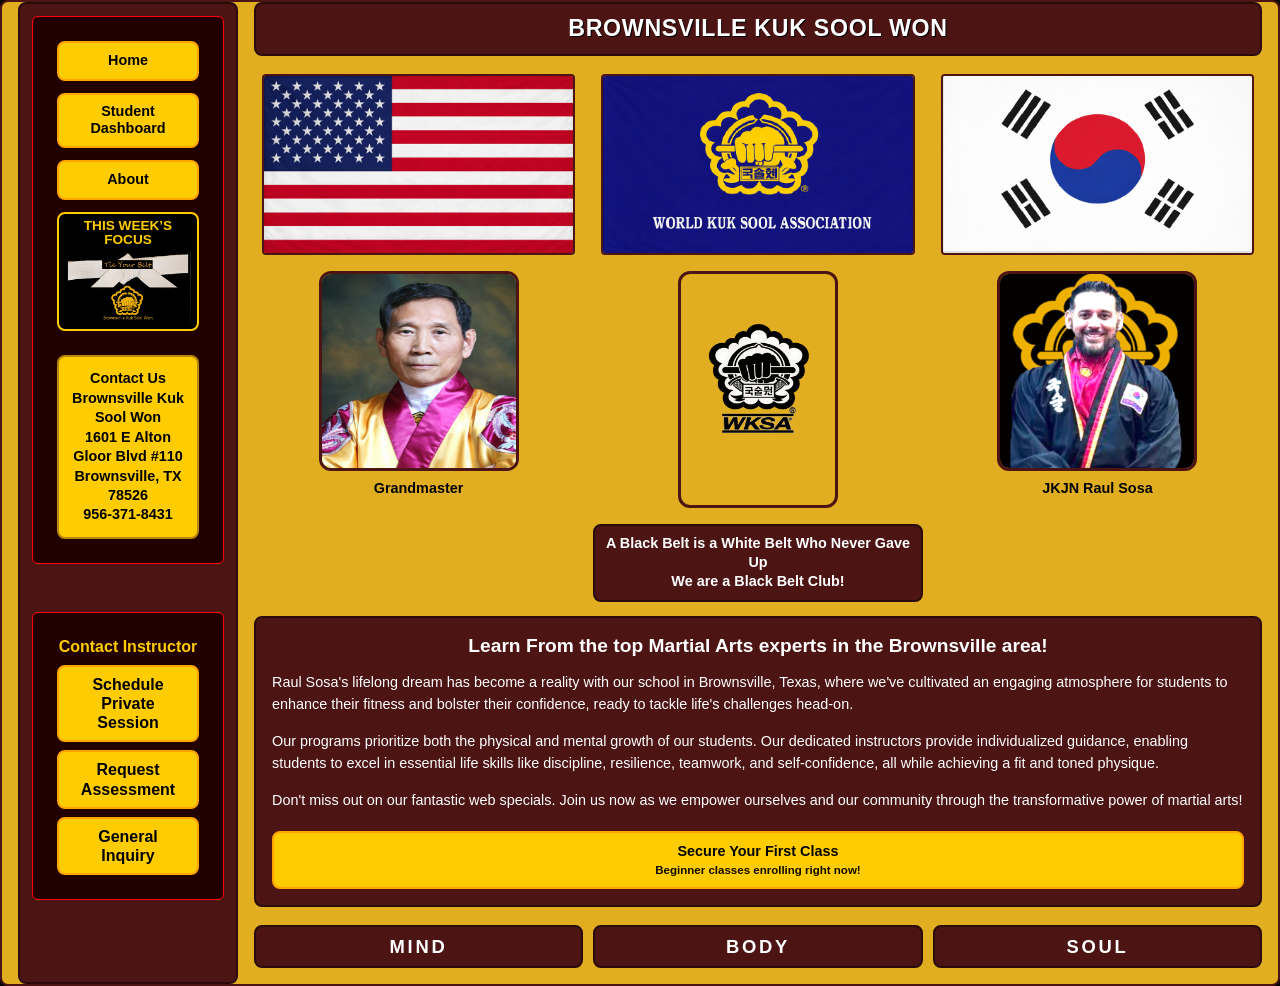
==== commit 9590142b: "Prepare P02 delivery polish Made-with: Cursor" ====
--- a/index.html
+++ b/index.html
@@ -34,7 +34,7 @@
           </nav>
           <a class="box sidebar-address-card" href="mailto:johnbarkle@msn.com?subject=General%20Inquiry%20about%20your%20school&amp;body=Feel%20free%20to%20ask%20us%20about%20anything%E2%80%94class%20schedules%2C%20programs%2C%20getting%20started%2C%20or%20whatever%20is%20on%20your%20mind.%20We%20are%20here%20to%20help." aria-label="Contact Brownsville Kuk Sool Won by email">
             <p>
-              <strong>Contact US</strong><br>
+              <strong>Contact Us</strong><br>
               Brownsville Kuk Sool Won<br>
               1601 E Alton Gloor Blvd #110<br>
               Brownsville, TX 78526<br>
@@ -81,7 +81,7 @@
             </figure>
 
             <div class="home-center-col">
-              <img class="home-logo" src="assets/images/ksw-logo-black%20on%20gold.bmp" alt="Kuk Sool Won logo"
+              <img class="home-logo" src="assets/images/logo.png" alt="Kuk Sool Won logo"
                 width="180" height="180">
               <div class="home-panel home-quote">
                 A Black Belt is a White Belt Who Never Gave Up<br>
@@ -117,6 +117,13 @@
 
         </main>
 
+        <section class="home-mobile-weekly-focus" aria-labelledby="home-mobile-weekly-focus-heading">
+          <a class="home-panel home-mobile-weekly-focus-link" href="https://www.youtube.com/watch?v=524OClYrYD0&amp;t=24s">
+            <span id="home-mobile-weekly-focus-heading" class="home-mobile-weekly-focus-title">This Week&rsquo;s Focus</span>
+            <img src="assets/images/thumbnail/feature.jpg" alt="This week's focus video thumbnail" width="220" height="124">
+          </a>
+        </section>
+
         <footer class="home-row home-philosophy" aria-label="Mind Body Soul footer">
           <div class="home-panel">Mind</div>
           <div class="home-panel">Body</div>
@@ -126,7 +133,7 @@
         <section class="home-mobile-contact-address" aria-label="School address and email">
           <a class="box sidebar-address-card" href="mailto:johnbarkle@msn.com?subject=General%20Inquiry%20about%20your%20school&amp;body=Feel%20free%20to%20ask%20us%20about%20anything%E2%80%94class%20schedules%2C%20programs%2C%20getting%20started%2C%20or%20whatever%20is%20on%20your%20mind.%20We%20are%20here%20to%20help." aria-label="Contact Brownsville Kuk Sool Won by email">
             <p>
-              <strong>Contact US</strong><br>
+              <strong>Contact Us</strong><br>
               Brownsville Kuk Sool Won<br>
               1601 E Alton Gloor Blvd #110<br>
               Brownsville, TX 78526<br>
--- a/assets/css/style.css
+++ b/assets/css/style.css
@@ -253,10 +253,14 @@
   display: flex;
   justify-content: center;
   align-items: center;
-  height: 56px;
-  width: 20%;
+  min-height: 2.75rem;
+  width: auto;
+  max-width: 100%;
   font-weight: bold;
   text-decoration: none;
+  line-height: 1.2;
+  white-space: normal;
+  overflow-wrap: anywhere;
 }
 
 /* Misc */
@@ -360,7 +364,7 @@
   margin-bottom: 0;
   height: auto;
   padding: 8px;
-  min-height: 0;
+  min-height: 2.5rem;
 }
 
 .sidebar-nav .sidebar-feature-thumb-btn {
@@ -940,9 +944,12 @@
 
 .dashboard-contact-actions .btn {
   width: 100%;
+  height: auto;
+  min-height: 2.5rem;
   margin-bottom: 0;
   text-align: center;
   box-sizing: border-box;
+  line-height: 1.2;
 }
 
 /* Dashboard: syllabus requirements list (grouped by curriculum rank) */
@@ -1278,7 +1285,7 @@
 
 .dashboard-page .requirement-table {
   width: 100%;
-  min-width: 820px;
+  min-width: 640px;
   border-collapse: collapse;
   table-layout: fixed;
 }
@@ -1297,41 +1304,6 @@
 
 .dashboard-page .requirement-table td {
   font-size: 0.9rem;
-}
-
-.dashboard-page .requirement-study-col {
-  text-align: center;
-  vertical-align: middle;
-  width: 13rem;
-  min-width: 13rem;
-  word-break: normal;
-  overflow-wrap: normal;
-  white-space: nowrap;
-}
-
-/* Global `button, .btn` uses width: 20% and height: 56px — undo that here so the label fits inside the gold box. */
-.dashboard-page .requirement-study-btn {
-  width: auto !important;
-  min-width: fit-content;
-  max-width: 100%;
-  height: auto !important;
-  min-height: 0;
-  margin-bottom: 0 !important;
-  display: inline-flex !important;
-  justify-content: center;
-  align-items: center;
-  box-sizing: border-box;
-  padding: 0.35rem 1.5rem;
-  font-size: 0.9rem;
-  line-height: 1.2;
-  white-space: nowrap;
-  word-break: normal;
-  overflow-wrap: normal;
-}
-
-.dashboard-page .requirement-study-placeholder {
-  color: #888;
-  font-size: 0.95rem;
 }
 
 .dashboard-page .requirement-status-select {
@@ -1350,8 +1322,7 @@
   }
 
   .dashboard-page .requirement-table-wrap {
-    overflow-x: auto;
-    -webkit-overflow-scrolling: touch;
+    overflow-x: hidden;
   }
 
   .dashboard-page .requirement-table {
@@ -1360,30 +1331,18 @@
     table-layout: fixed;
   }
 
-  /* Visible mobile columns: Learning Objective, Study, Status */
+  /* Visible mobile columns: Learning Objective, Status */
   .dashboard-page .requirement-table th:nth-child(2),
   .dashboard-page .requirement-table td:nth-child(2) {
-    width: 16ch;
-    max-width: 16ch;
-    white-space: nowrap;
-    overflow: hidden;
-    text-overflow: ellipsis;
+    width: auto;
+    max-width: none;
+    white-space: normal;
+    overflow: visible;
+    text-overflow: clip;
   }
 
   .dashboard-page .requirement-table th:nth-child(3),
   .dashboard-page .requirement-table td:nth-child(3) {
-    width: 13.5rem;
-    min-width: 13.5rem;
-    max-width: 13.5rem;
-    white-space: nowrap;
-    word-break: normal;
-    overflow-wrap: normal;
-    padding-left: 0.25rem;
-    padding-right: 0.25rem;
-  }
-
-  .dashboard-page .requirement-table th:nth-child(4),
-  .dashboard-page .requirement-table td:nth-child(4) {
     width: 10ch;
     max-width: 10ch;
   }
@@ -1396,4 +1355,5 @@
     padding-left: 0.25rem;
     padding-right: 0.25rem;
   }
+
 }
--- a/assets/css/dragon.css
+++ b/assets/css/dragon.css
@@ -74,7 +74,7 @@
 }
 
 .dashboard-page .dashboard-reset-button:hover,
-.dashboard-page .dashboard-reset-button:focus {
+.dashboard-page .dashboard-reset-button:focus-visible {
   background-color: #b30000;
   color: #ffffff;
   border-color: #ffcc00;
@@ -92,10 +92,14 @@
   border-color: #ffa500;            /* Orange border */
 }
 
-.btn:hover {
+.btn:hover,
+.btn:focus-visible,
+button:focus-visible {
   background-color: #001489;        /* WKSA flag field blue */
   color: #ffffff;
   border-color: #000f6a;
+  outline: 3px solid #ffffff;
+  outline-offset: 2px;
 }
 
 /* Visual separator */
@@ -138,7 +142,7 @@
   }
 }
 
-/* About page: footer Contact US — gold fill; border matches .card / top nav (1px #ff0000, same as header & main) */
+/* About page: footer Contact Us — gold fill; border matches .card / top nav (1px #ff0000, same as header & main) */
 body.about-page .about-contact-address.card,
 body.about-page .about-contact-address.card:visited {
   display: block;
@@ -260,7 +264,7 @@
 }
 
 .dashboard-page .scroll-controls-btn:hover,
-.dashboard-page .scroll-controls-btn:focus,
+.dashboard-page .scroll-controls-btn:focus-visible,
 .dashboard-page .scroll-controls-btn:active {
   background-color: #00aa00;
   color: #ffffff;
--- a/assets/css/home.css
+++ b/assets/css/home.css
@@ -142,6 +142,32 @@
   object-fit: contain;
 }
 
+.home-page .home-mobile-weekly-focus {
+  display: none;
+}
+
+.home-page .home-mobile-weekly-focus-link {
+  text-decoration: none;
+}
+
+.home-page .home-mobile-weekly-focus-title {
+  display: block;
+  margin-bottom: 0.5rem;
+  color: var(--home-text-on-dark);
+  font-weight: 800;
+  letter-spacing: 0.08em;
+  text-transform: uppercase;
+}
+
+.home-page .home-mobile-weekly-focus img {
+  display: block;
+  width: 100%;
+  max-width: 100%;
+  height: auto;
+  border: 2px solid #2a0a0a;
+  border-radius: 6px;
+}
+
 /* Flex child for shared layout */
 .home-shell {
   min-width: 0;
@@ -581,6 +607,20 @@
     min-height: auto;
   }
 
+  .home-page .home-mobile-weekly-focus {
+    display: block;
+    padding: 0 max(0.5rem, env(safe-area-inset-left, 0px)) 0
+      max(0.5rem, env(safe-area-inset-right, 0px));
+    margin: 0 0 1rem;
+  }
+
+  .home-page .home-mobile-weekly-focus-link {
+    display: block;
+    min-height: 0;
+    margin-bottom: 0;
+    padding: 0.875rem;
+  }
+
   .home-quote {
     min-height: auto;
     font-size: clamp(0.9375rem, 3.6vw, 1rem);
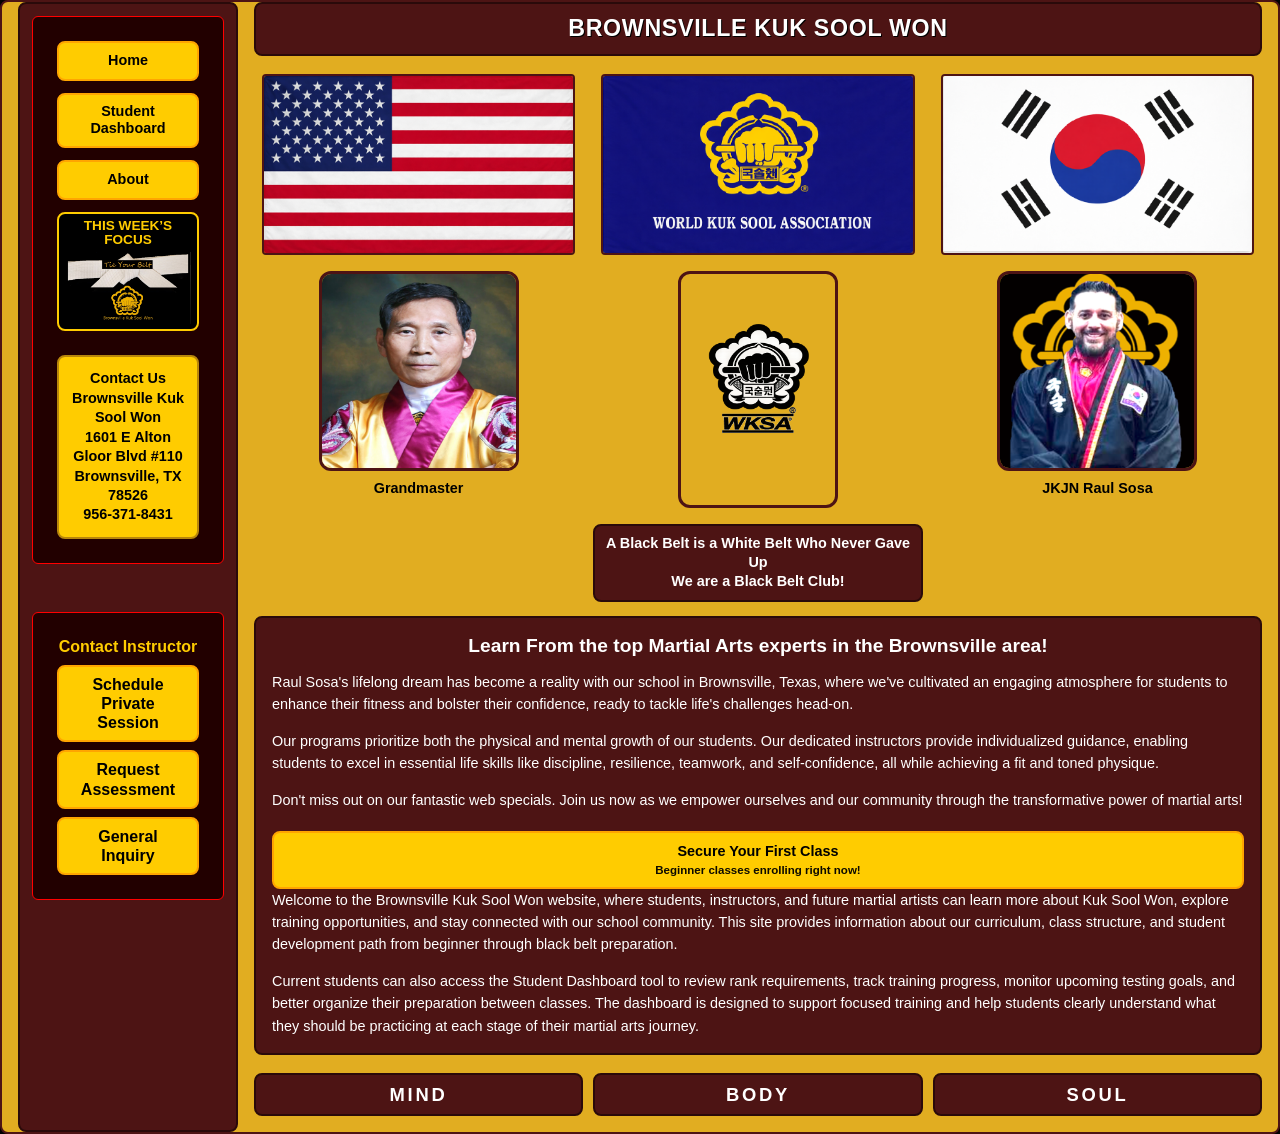
==== commit 6ca74bfa: "Tighten homepage and contact parity Add the homepage purpose copy, make the contact page match final" ====
--- a/index.html
+++ b/index.html
@@ -113,6 +113,10 @@
                 <span class="calltoaction-btn-sub">Beginner classes enrolling right now!</span>
               </a>
             </div>
+            <div class="home-purpose-copy">
+              <p>Welcome to the Brownsville Kuk Sool Won website, where students, instructors, and future martial artists can learn more about Kuk Sool Won, explore training opportunities, and stay connected with our school community. This site provides information about our curriculum, class structure, and student development path from beginner through black belt preparation.</p>
+              <p>Current students can also access the Student Dashboard tool to review rank requirements, track training progress, monitor upcoming testing goals, and better organize their preparation between classes. The dashboard is designed to support focused training and help students clearly understand what they should be practicing at each stage of their martial arts journey.</p>
+            </div>
           </section>
 
         </main>
--- a/assets/css/style.css
+++ b/assets/css/style.css
@@ -43,35 +43,6 @@
 }
 
 /* ================================================
-   GLOBAL GRID: Responsive auto-wrapping layout
-   Used to lay out TIM cards or song blocks
-   ================================================ */
-.grid-4col {
-  display: grid;
-  /* Enable CSS Grid */
-grid-template-columns: repeat(4, 1fr);
-
-  gap: 1.5rem;
-  /* Gap between grid items */
-  margin-top: 2rem;
-  /* Space above grid */
-}
-
-/* Medium screens: switch to 2 columns */
-@media (max-width: 1024px) {
-  .grid-4col {
-    grid-template-columns: repeat(2, 1fr);
-  }
-}
-
-/* Small screens (phones): switch to 1 column */
-@media (max-width: 600px) {
-  .grid-4col {
-    grid-template-columns: 1fr;
-  }
-}
-
-/* ================================================
    GLOBAL TYPOGRAPHY — sizing and alignment only
    Theme-specific colors are set in theme files
    ================================================ */
@@ -132,89 +103,7 @@
   padding: 1.5rem;              /* More breathing room */
   margin-bottom: 2rem;          /* Clear separation between sections */
   border-radius: 6px;           /* Softer corners */
-  overflow-x: hidden;           /* Prevent horizontal scroll */
   max-width: 100%;              /* Contain inside parent */
-}
-
-/* 
-.button-row — FLEX CONTAINER FOR BUTTONS
-Horizontally aligns a row of buttons using flexbox. 
-Buttons automatically wrap to a new line if the screen is too narrow.
-
-- No vertical spacing between lines
-- Horizontal gap between buttons
-- Keeps layout compact and centered
-*/
-.button-row {
-    display: flex;
-    flex-wrap: wrap;
-    justify-content: center;
-    gap: 0 12px;
-    padding: 0.5rem;
-}
-
-/* 
-.button-row .btn — BUTTON RESIZING RULES
-Applies sizing rules for buttons inside .button-row.
-
-- Prevents buttons from stretching
-- Ensures they remain usable on smaller screens
-- Centers button text for consistency
-*/
-.button-row .btn {
-    flex: 0 1 auto;
-    min-width: 120px;
-    text-align: center;
-}
-
-
-/* ================================================
-   TIM TILE (Track • Image • Music) Blocks
-   Used inside .grid-4col for music cards
-   ================================================ */
-
-.TIM {
-  display: flex;
-  flex-direction: column;
-  justify-content: space-between;
-  height: 100%;
-  padding: 1rem;
-  border-radius: 6px;
-  box-shadow: 0 0 8px rgba(0, 255, 255, 0.1); /* Subtle glow (theme color adjustable) */
-  transition: transform 0.2s ease, box-shadow 0.2s ease;
-}
-
-.TIM:hover {
-  transform: translateY(-4px);
-  box-shadow: 0 0 12px rgba(0, 255, 255, 0.4); /* Enhance on hover */
-}
-
-.TIM h2 {
-  font-size: 1.2rem;
-  line-height: 1.3;
-  margin-bottom: 0.75rem;
-  text-align: center;
-  min-height: 2.6rem;               /* Maintain consistent title height */
-  display: flex;
-  align-items: center;
-  justify-content: center;
-  text-wrap: balance;
-}
-
-/* Responsive image handling inside TIM blocks */
-.TIM img {
-  width: 100%;
-  height: auto;
-  border-radius: 4px;
-  display: block;
-  object-fit: cover;
-  margin-bottom: 1rem;
-}
-
-/* Audio player spacing */
-.TIM audio {
-  margin-top: auto;
-  width: 100%;
 }
 
 /* ================================================
@@ -371,28 +260,19 @@
   display: flex;
   flex-direction: column;
   justify-content: flex-start;
-  width: 100% !important;
   max-width: 100%;
+  aspect-ratio: auto;
+  height: auto !important;
+  max-height: none;
   padding: 0.35rem;
   overflow: hidden;
-  background: #000000;
-  border-color: #ffcc00;
-  height: auto;
-  min-height: 0;
-  max-height: none;
   transition: border-color 160ms ease, box-shadow 160ms ease;
-}
-
-.sidebar-nav .sidebar-feature-thumb-btn.is-border-flashing {
-  border-color: #ff0000;
-  box-shadow: 0 0 0 2px #ff0000;
 }
 
 .sidebar-nav .sidebar-feature-thumb-label {
   display: block;
   width: 100%;
   margin-bottom: 0.3rem;
-  color: #ffcc00;
   font-size: 0.85rem;
   font-weight: 700;
   line-height: 1.05;
@@ -407,26 +287,14 @@
   height: auto;
 }
 
-/* Gold mailto address card in sidebar: black text (overrides .dashboard-page p white from theme) */
-.dashboard-page a.sidebar-address-card,
-.dashboard-page a.sidebar-address-card p,
-.dashboard-page a.sidebar-address-card strong {
-  color: #000000;
-}
-
-.dashboard-page a.sidebar-address-card:visited {
-  color: #000000;
-}
-
 .page-content {
   flex: 1;
   width: 100%;
   min-width: 0;
 }
 
-/* Mobile top nav only (hidden on desktop); bottom nav not used */
-.site-nav--mobile-top,
-.site-nav--mobile-bottom {
+/* Mobile top nav only (hidden on desktop) */
+.site-nav--mobile-top {
   display: none;
 }
 
@@ -603,69 +471,6 @@
   display: inline;
 }
 
-.about-secret-squirrel-link {
-  position: fixed;
-  right: 0.75rem;
-  bottom: 0.75rem;
-  z-index: 30;
-  display: inline-flex;
-  width: 28px;
-  height: 28px;
-  align-items: center;
-  justify-content: center;
-  opacity: 0.72;
-}
-
-.about-secret-squirrel-link:hover,
-.about-secret-squirrel-link:focus-visible {
-  opacity: 1;
-}
-
-.about-secret-squirrel-link img {
-  display: block;
-  width: 100%;
-  height: 100%;
-  object-fit: contain;
-}
-
-.json-interface-card {
-  max-width: 900px;
-  margin: 0 auto 1rem;
-}
-
-.json-interface-form {
-  display: grid;
-  gap: 0.75rem;
-}
-
-.json-interface-form input,
-.json-interface-editor {
-  width: 100%;
-  max-width: 100%;
-}
-
-.json-interface-actions {
-  display: flex;
-  flex-wrap: wrap;
-  gap: 0.75rem;
-}
-
-.json-interface-actions .btn {
-  width: auto;
-  min-width: 10rem;
-  margin-bottom: 0;
-}
-
-.json-interface-editor {
-  min-height: 60vh;
-  font-family: monospace;
-  line-height: 1.35;
-}
-
-.json-interface-status {
-  min-height: 1.5rem;
-}
-
 /* Mobile: stacked “mailing block” address; desktop stays one line (min-width matches sidebar breakpoint) */
 @media (max-width: 768px) {
   .dashboard-page .dashboard-footer-tagline {
@@ -694,15 +499,54 @@
    RESPONSIVE: Mobile + Large Screens
    ================================================ */
 
-/* Phones / small tablets: fixed top nav only, hide sidebar */
+/* Phones / small tablets: fixed top nav, then sidebar actions in the vertical flow */
 @media (max-width: 768px) {
   .page-layout {
     flex-direction: column;
   }
 
-  /* Sidebar is desktop-only */
-  .sidebar {
-    display: none !important;
+  /* Keep desktop sidebar features available on mobile by turning the sidebar into a full-width section. */
+  .page-layout > .sidebar.sidebar-stack {
+    display: flex !important;
+    position: static;
+    top: auto;
+    align-self: stretch;
+    flex: 0 1 auto;
+    width: 100%;
+    max-width: none;
+    min-width: 0;
+    order: 0;
+  }
+
+  .sidebar.sidebar-stack > .card {
+    width: 100%;
+    margin-bottom: 0;
+  }
+
+  .page-layout > .sidebar.sidebar-stack > .sidebar-contact-instructor {
+    order: 0;
+  }
+
+  .page-layout > .sidebar.sidebar-stack > .sidebar-primary-panel {
+    order: 1;
+  }
+
+  .sidebar-primary-panel,
+  .sidebar-nav {
+    width: 100%;
+  }
+
+  .sidebar-nav {
+    gap: 0.5rem;
+  }
+
+  .sidebar-nav .btn,
+  .sidebar-contact-instructor .dashboard-contact-actions .btn {
+    width: 100% !important;
+  }
+
+  .sidebar-address-card {
+    margin-top: 0.75rem;
   }
 
   .page-content {
@@ -778,11 +622,6 @@
     font-size: clamp(0.68rem, 3.04vw, 0.91rem);
   }
 
-  /* Any horizontal button row should become full-width on mobile */
-  .button-row .btn {
-    width: 100%;
-  }
-
   body {
     overflow-x: hidden;
   }
@@ -882,8 +721,6 @@
   font-size: 1em;
   padding: 0.5em;
   border: 1px solid;
-  background-color: #ffcc00;
-  color: #000000;
   cursor: pointer;
   border-radius: 14px;
   margin-bottom: 1em;
@@ -894,7 +731,7 @@
   min-width: 0;
   margin: 0.15rem 0 0.25rem;
   padding: 0.55rem 0.75rem 0.65rem;
-  border: 1px solid rgba(255, 204, 0, 0.4);
+  border: 1px solid;
   border-radius: 6px;
   box-sizing: border-box;
 }
@@ -903,7 +740,6 @@
   padding: 0 0.35rem;
   font-size: 0.95rem;
   font-weight: 700;
-  color: #ffcc00;
 }
 
 .dashboard-page .dashboard-membership-inner {
@@ -979,7 +815,6 @@
   display: none;
   align-items: center;
   justify-content: center;
-  background-color: rgba(0, 0, 0, 0.75);
   z-index: 1000;
 }
 
@@ -1034,7 +869,6 @@
 .dashboard-page .dashboard-modal {
   max-width: 480px;
   width: 100%;
-  background-color: #000;
   border-radius: 6px;
   padding: 1rem 1.25rem;
   box-sizing: border-box;
@@ -1094,7 +928,7 @@
 
 .dashboard-page .testable-rollup-line {
   padding: 0.3rem 0;
-  border-bottom: 1px solid rgba(255, 204, 0, 0.18);
+  border-bottom: 1px solid;
   font-size: 0.95rem;
   text-align: left;
 }
@@ -1131,7 +965,7 @@
 
 .dashboard-page .progress-summary-column {
   min-width: 0;
-  border: 1px solid #ffcc00;
+  border: 1px solid;
   border-radius: 6px;
   padding: 0.75rem 1rem;
   box-sizing: border-box;
@@ -1140,7 +974,6 @@
 .dashboard-page .progress-summary-subheading {
   margin: 0 0 0.25rem;
   font-size: 1.05rem;
-  color: #ffcc00;
   text-align: left;
 }
 
@@ -1157,7 +990,7 @@
   align-items: baseline;
   gap: 1rem;
   padding: 0.35rem 0;
-  border-bottom: 1px solid rgba(255, 204, 0, 0.22);
+  border-bottom: 1px solid;
 }
 
 .dashboard-page .progress-summary-row:last-child {
@@ -1193,7 +1026,7 @@
 
 .dashboard-page .requirements-section-divider {
   border: none;
-  border-top: 1px solid rgba(255, 255, 255, 0.22);
+  border-top: 1px solid;
   margin: 1.5rem 0;
   height: 0;
 }
@@ -1256,7 +1089,7 @@
 .dashboard-page .requirement-disclosure--lo {
   margin: 0.35rem 0 0 0.75rem;
   padding-left: 0.35rem;
-  border-left: 2px solid rgba(255, 255, 255, 0.2);
+  border-left: 2px solid;
 }
 
 .dashboard-page .requirement-disclosure-summary {
--- a/assets/css/dragon.css
+++ b/assets/css/dragon.css
@@ -18,12 +18,6 @@
 h5 { color: #cccccc; }
 h6 { color: #999999; }
 
-/* Usage box — themed to match subtitle (h2) */
-.usage-box {
-  color: #ffa500;                   /* Orange like h2 */
-  border: 1px solid #ffa500;        /* Matching border for theme unity */
-}
-
 /* Links and interactivity */
 a {
   color: #cccccc;                   /* Light grey links */
@@ -100,6 +94,20 @@
   border-color: #000f6a;
   outline: 3px solid #ffffff;
   outline-offset: 2px;
+}
+
+.sidebar-nav .sidebar-feature-thumb-btn {
+  background: #000000;
+  border-color: #ffcc00;
+}
+
+.sidebar-nav .sidebar-feature-thumb-btn.is-border-flashing {
+  border-color: #ff0000;
+  box-shadow: 0 0 0 2px #ff0000;
+}
+
+.sidebar-nav .sidebar-feature-thumb-label {
+  color: #ffcc00;
 }
 
 /* Visual separator */
@@ -170,8 +178,18 @@
 
 body.about-page .about-contact-address.card:hover,
 body.about-page .about-contact-address.card:focus-visible {
-  background-color: #ffd54a;
-  border-color: #ff0000;
+  background-color: #001489;
+  border-color: #000f6a;
+  color: #ffffff;
+  outline: 3px solid #ffffff;
+  outline-offset: 2px;
+}
+
+body.about-page .about-contact-address.card:hover p,
+body.about-page .about-contact-address.card:focus-visible p,
+body.about-page .about-contact-address.card:hover strong,
+body.about-page .about-contact-address.card:focus-visible strong {
+  color: #ffffff;
 }
 
 /* Student dashboard: gold headings, white paragraphs and list items */
@@ -193,6 +211,14 @@
   text-align: center;
 }
 
+/* Gold mailto address card in sidebar: black text (overrides dashboard paragraph color) */
+.dashboard-page a.sidebar-address-card,
+.dashboard-page a.sidebar-address-card p,
+.dashboard-page a.sidebar-address-card strong,
+.dashboard-page a.sidebar-address-card:visited {
+  color: #000000;
+}
+
 /* Native date picker: keep calendar icon visible & tappable (WebKit/Blink) */
 .dashboard-page input[type="date"]::-webkit-calendar-picker-indicator {
   cursor: pointer;
@@ -206,8 +232,16 @@
   opacity: 0.95;
 }
 
+.dashboard-page .dashboard-membership {
+  border-color: rgba(255, 204, 0, 0.4);
+}
+
+.dashboard-page .dashboard-membership > legend {
+  color: #ffcc00;
+}
+
 .dashboard-page .requirements-section-divider {
-  border-top-color: rgba(255, 204, 0, 0.35);
+  border-top-color: rgba(255, 255, 255, 0.22);
 }
 
 .dashboard-page .requirement-section-heading {
@@ -242,6 +276,10 @@
 .dashboard-page .requirement-key {
   color: #aaaaaa;
   font-weight: 500;
+}
+
+.dashboard-page .dashboard-modal-backdrop {
+  background-color: rgba(0, 0, 0, 0.75);
 }
 
 .dashboard-page .dashboard-modal {
@@ -270,3 +308,23 @@
   color: #ffffff;
   border-color: #ffffff;
 }
+
+.dashboard-page .testable-rollup-line {
+  border-bottom-color: rgba(255, 204, 0, 0.18);
+}
+
+.dashboard-page .progress-summary-column {
+  border-color: #ffcc00;
+}
+
+.dashboard-page .progress-summary-subheading {
+  color: #ffcc00;
+}
+
+.dashboard-page .progress-summary-row {
+  border-bottom-color: rgba(255, 204, 0, 0.22);
+}
+
+.dashboard-page .requirement-disclosure--lo {
+  border-left-color: rgba(255, 255, 255, 0.2);
+}
--- a/assets/css/home.css
+++ b/assets/css/home.css
@@ -94,52 +94,22 @@
 
 a.sidebar-address-card:hover,
 a.sidebar-address-card:focus-visible {
-  background: #ffd54a;
-  border-color: #9a7209;
+  background: #001489;
+  border-color: #000f6a;
+  color: #ffffff;
+  outline: 3px solid #ffffff;
+  outline-offset: 2px;
+}
+
+a.sidebar-address-card:hover p,
+a.sidebar-address-card:focus-visible p,
+a.sidebar-address-card:hover strong,
+a.sidebar-address-card:focus-visible strong {
+  color: #ffffff;
 }
 
 a.sidebar-address-card:visited {
   color: #000000;
-}
-
-.home-page .sidebar-nav .sidebar-feature-thumb-btn {
-  display: flex;
-  flex-direction: column;
-  justify-content: flex-start;
-  width: 100% !important;
-  max-width: 100%;
-  aspect-ratio: auto;
-  height: auto !important;
-  max-height: none;
-  padding: 0.35rem;
-  overflow: hidden;
-  background: #000000;
-  border-color: #ffcc00;
-  transition: border-color 160ms ease, box-shadow 160ms ease;
-}
-
-.home-page .sidebar-nav .sidebar-feature-thumb-btn.is-border-flashing {
-  border-color: #ff0000;
-  box-shadow: 0 0 0 2px #ff0000;
-}
-
-.home-page .sidebar-nav .sidebar-feature-thumb-label {
-  display: block;
-  width: 100%;
-  margin-bottom: 0.3rem;
-  color: #ffcc00;
-  font-size: 0.85rem;
-  font-weight: 700;
-  line-height: 1.05;
-  text-align: center;
-  text-transform: uppercase;
-}
-
-.home-page .sidebar-nav .sidebar-feature-thumb-btn img {
-  display: block;
-  width: 100%;
-  height: auto;
-  object-fit: contain;
 }
 
 .home-page .home-mobile-weekly-focus {
@@ -522,13 +492,6 @@
   display: none;
 }
 
-.home-footer-contact {
-  text-align: center;
-  padding: 1rem;
-  color: #000;
-  font-weight: bold;
-}
-
 /* Phones & small tablets: spacing, safe areas, readable type */
 @media (max-width: 768px) {
   .home-page .wrapper {
@@ -608,7 +571,7 @@
   }
 
   .home-page .home-mobile-weekly-focus {
-    display: block;
+    display: none;
     padding: 0 max(0.5rem, env(safe-area-inset-left, 0px)) 0
       max(0.5rem, env(safe-area-inset-right, 0px));
     margin: 0 0 1rem;
@@ -640,15 +603,8 @@
     font-size: 0.9375rem;
   }
 
-  .home-footer-contact {
-    font-size: clamp(0.875rem, 3.2vw, 1rem);
-    line-height: 1.45;
-    padding: 1rem max(0.5rem, env(safe-area-inset-left, 0px)) 1.25rem
-      max(0.5rem, env(safe-area-inset-right, 0px));
-  }
-
   .home-page .home-mobile-contact-address {
-    display: block;
+    display: none;
     margin-top: 0;
     margin-bottom: calc(0.5rem + env(safe-area-inset-bottom, 0px));
     padding: 0 max(0.5rem, env(safe-area-inset-left, 0px)) 0
@@ -687,7 +643,6 @@
 
   .home-page p,
   .home-page .home-quote,
-  .home-page .home-footer-contact,
   .home-page .home-profile figcaption {
     font-size: 0.9rem !important;
     line-height: 1.35;
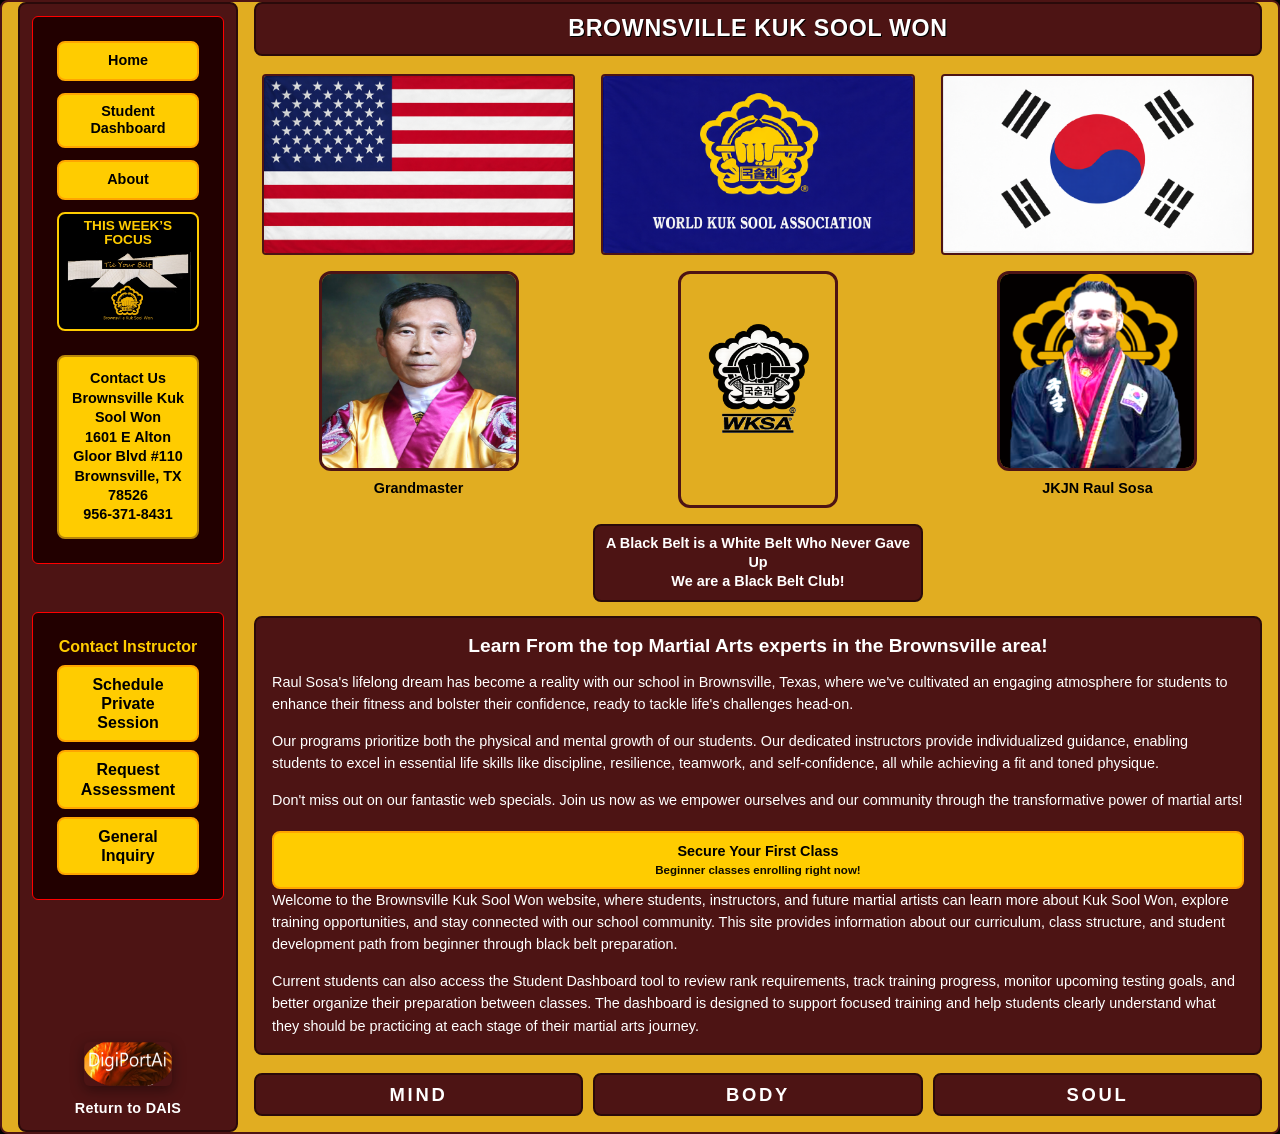
==== commit 0cbf7f44: "Add DAI portal home button to the sidebar. Center the link at the bottom of the nav with a Return to" ====
--- a/index.html
+++ b/index.html
@@ -50,6 +50,10 @@
             <a class="btn" href="mailto:johnbarkle@msn.com?subject=General%20Inquiry%20about%20your%20school&amp;body=Feel%20free%20to%20ask%20us%20about%20anything%E2%80%94class%20schedules%2C%20programs%2C%20getting%20started%2C%20or%20whatever%20is%20on%20your%20mind.%20We%20are%20here%20to%20help.">General Inquiry</a>
           </div>
         </section>
+        <div class="sidebar-dai-portal">
+          <dai-home-button label="Return to DAIS"></dai-home-button>
+          <p class="sidebar-dai-portal-caption">Return to DAIS</p>
+        </div>
       </aside>
 
       <div class="page-content home-shell">
@@ -167,6 +171,7 @@
     })();
 
   </script>
+  <script type="module" src="assets/dai-portal-home-button/dai-home-button.js"></script>
   <script src="assets/js/sidebar-feature.js"></script>
 </body>
 
--- a/assets/css/style.css
+++ b/assets/css/style.css
@@ -223,6 +223,38 @@
 
 .sidebar-contact-instructor .dashboard-contact-actions {
   margin-top: 0;
+}
+
+/* DigiPortAI portal — bottom of sidebar column (desktop: margin-top: auto) */
+.sidebar-dai-portal {
+  display: flex;
+  flex-direction: column;
+  justify-content: flex-end;
+  align-items: center;
+  width: 100%;
+  margin-top: auto;
+  flex-shrink: 0;
+  padding-top: 0.5rem;
+  text-align: center;
+}
+
+.sidebar-dai-portal dai-home-button {
+  --dai-btn-max-height: 44px;
+}
+
+.sidebar-dai-portal-caption {
+  margin: 0.35rem 0 0;
+  color: #fff;
+  font-size: 0.75rem;
+  font-weight: 600;
+  line-height: 1.25;
+  letter-spacing: 0.02em;
+}
+
+@media (min-width: 769px) {
+  .sidebar.sidebar-stack {
+    align-self: stretch;
+  }
 }
 
 /* Tighter chrome than generic .card (1.5rem) — legacy single-card sidebar */
@@ -549,6 +581,52 @@
     margin-top: 0.75rem;
   }
 
+  /* Dashboard mobile priority: hero/flags first, then Weekly Focus, then existing dashboard content. */
+  .dashboard-page .page-layout > .page-content,
+  .dashboard-page .page-layout > .sidebar.sidebar-stack {
+    display: contents !important;
+  }
+
+  .dashboard-page .page-content > * {
+    order: 2;
+    align-self: stretch;
+    width: 100%;
+    max-width: none;
+    box-sizing: border-box;
+  }
+
+  .dashboard-page .dashboard-hero {
+    order: 0;
+  }
+
+  .dashboard-page .page-layout > .sidebar.sidebar-stack > .sidebar-primary-panel {
+    order: 1;
+    align-self: stretch;
+    width: 100%;
+    max-width: none;
+    box-sizing: border-box;
+  }
+
+  .dashboard-page .sidebar-nav > .btn:not(.sidebar-feature-thumb-btn),
+  .dashboard-page .sidebar-address-card,
+  .dashboard-page .sidebar-contact-instructor {
+    display: none !important;
+  }
+
+  .about-page .page-layout > .sidebar.sidebar-stack {
+    display: none !important;
+  }
+
+  .about-page .page-layout > .page-content {
+    display: block !important;
+    width: 100%;
+  }
+
+  .about-page main.card > .box:nth-of-type(2),
+  .about-page main.card > .box:nth-of-type(3) {
+    display: none;
+  }
+
   .page-content {
     width: 100%;
   }
--- a/assets/css/home.css
+++ b/assets/css/home.css
@@ -487,7 +487,7 @@
   margin-bottom: 16px;
 }
 
-/* Duplicate of sidebar address: shown only ≤768px (sidebar is hidden on phones) */
+/* Mobile-only address block used after Contact Instructor in the homepage priority flow. */
 .home-page .home-mobile-contact-address {
   display: none;
 }
@@ -499,6 +499,64 @@
     padding-right: max(0.75rem, env(safe-area-inset-right, 0px));
   }
 
+  .home-page .page-layout {
+    align-items: stretch;
+  }
+
+  /* Homepage mobile priority: hero content first, then Weekly Focus, contact actions, and motto. */
+  .home-page .page-content.home-shell,
+  .home-page .page-layout > .sidebar.sidebar-stack {
+    display: contents !important;
+  }
+
+  .home-page .sidebar-primary-panel {
+    display: none !important;
+  }
+
+  .home-page .home-header {
+    order: 1;
+  }
+
+  .home-page .home-main {
+    order: 2;
+  }
+
+  .home-page .home-mobile-weekly-focus {
+    order: 3;
+  }
+
+  .home-page .page-layout > .sidebar.sidebar-stack > .sidebar-contact-instructor {
+    order: 4;
+  }
+
+  .home-page .page-layout > .sidebar.sidebar-stack > .sidebar-dai-portal {
+    order: 7;
+    margin-top: 0;
+    align-items: center;
+    padding: 0 max(0.5rem, env(safe-area-inset-left, 0px)) 0.75rem
+      max(0.5rem, env(safe-area-inset-right, 0px));
+  }
+
+  .home-page .home-philosophy {
+    order: 5;
+  }
+
+  .home-page .home-mobile-contact-address {
+    order: 6;
+  }
+
+  .home-page .home-header,
+  .home-page .home-main,
+  .home-page .home-mobile-weekly-focus,
+  .home-page .home-philosophy,
+  .home-page .sidebar-contact-instructor,
+  .home-page .home-mobile-contact-address {
+    align-self: stretch;
+    width: 100%;
+    max-width: none;
+    box-sizing: border-box;
+  }
+
   .home-page .site-nav--mobile-top.card {
     background-color: var(--home-maroon);
     border: none;
@@ -571,7 +629,7 @@
   }
 
   .home-page .home-mobile-weekly-focus {
-    display: none;
+    display: block;
     padding: 0 max(0.5rem, env(safe-area-inset-left, 0px)) 0
       max(0.5rem, env(safe-area-inset-right, 0px));
     margin: 0 0 1rem;
@@ -603,8 +661,12 @@
     font-size: 0.9375rem;
   }
 
+  .home-page .sidebar-contact-instructor {
+    margin: 0 0 1rem;
+  }
+
   .home-page .home-mobile-contact-address {
-    display: none;
+    display: block;
     margin-top: 0;
     margin-bottom: calc(0.5rem + env(safe-area-inset-bottom, 0px));
     padding: 0 max(0.5rem, env(safe-area-inset-left, 0px)) 0
